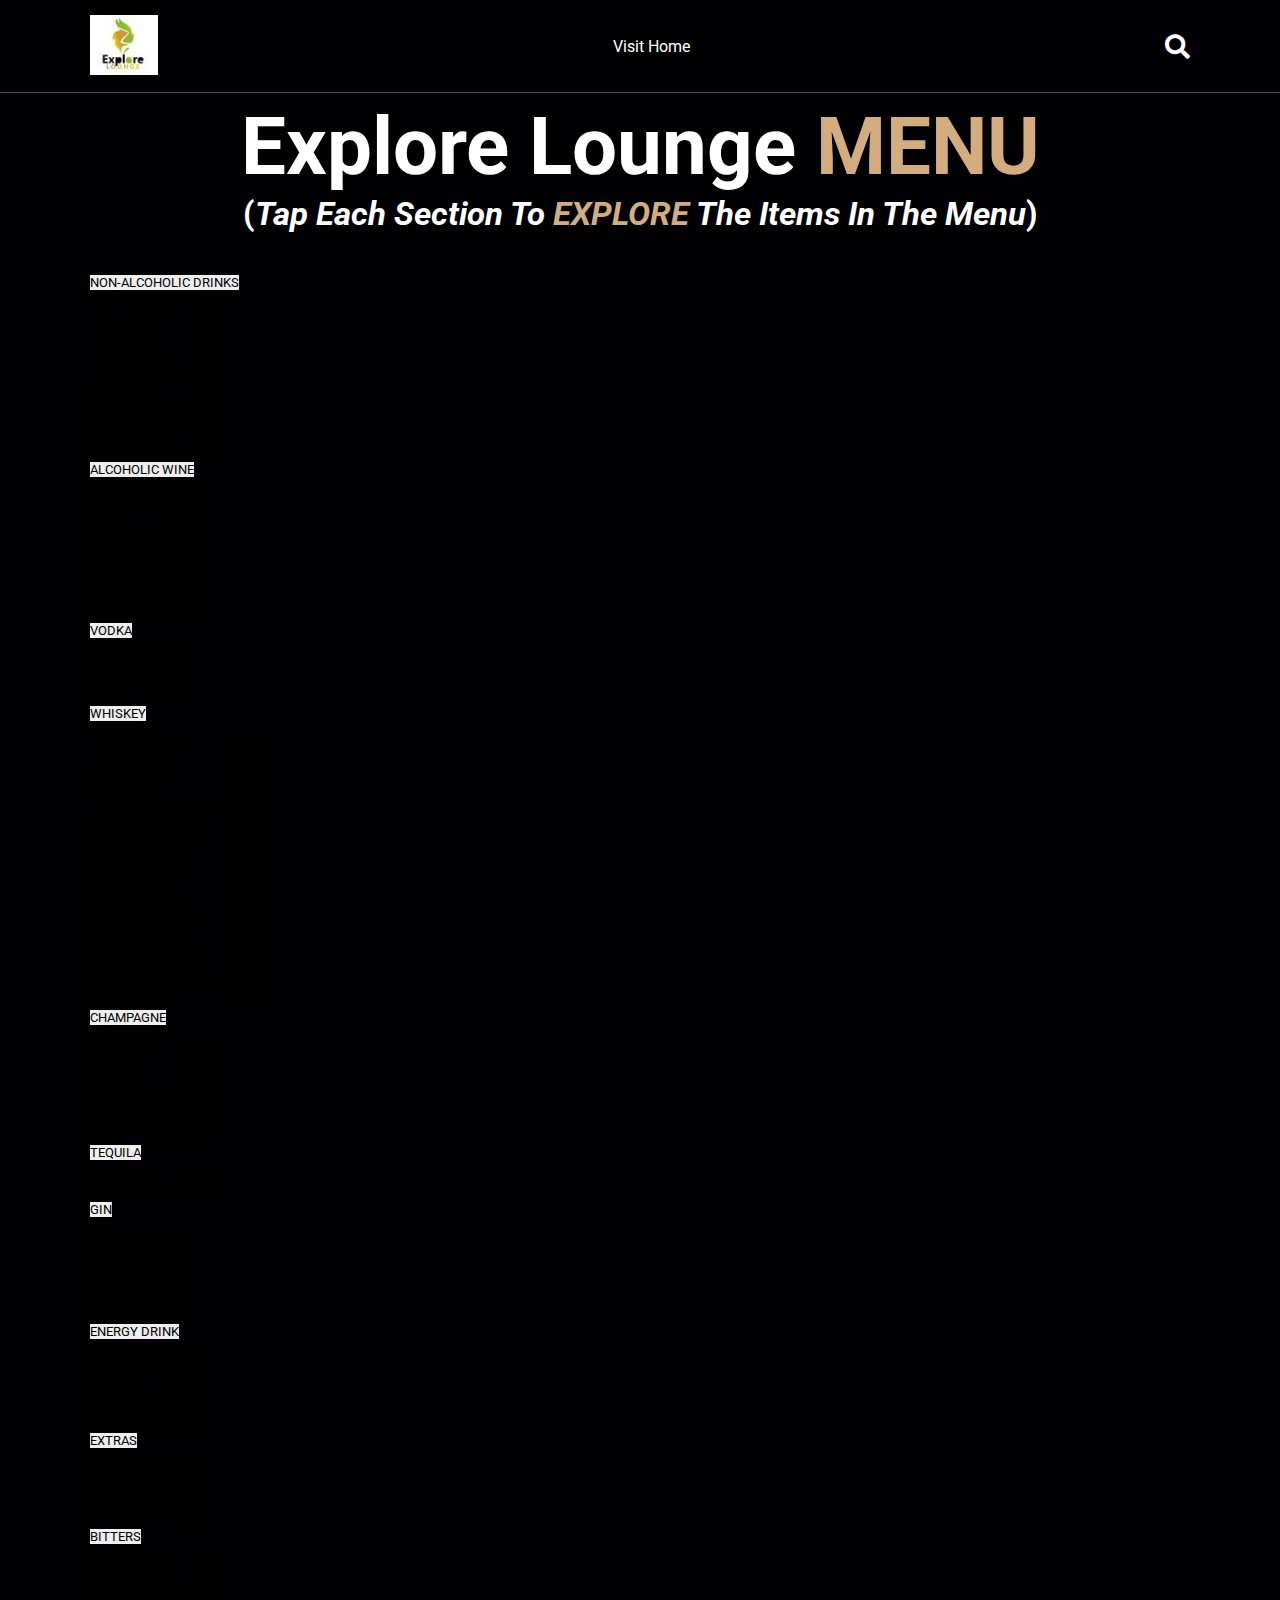
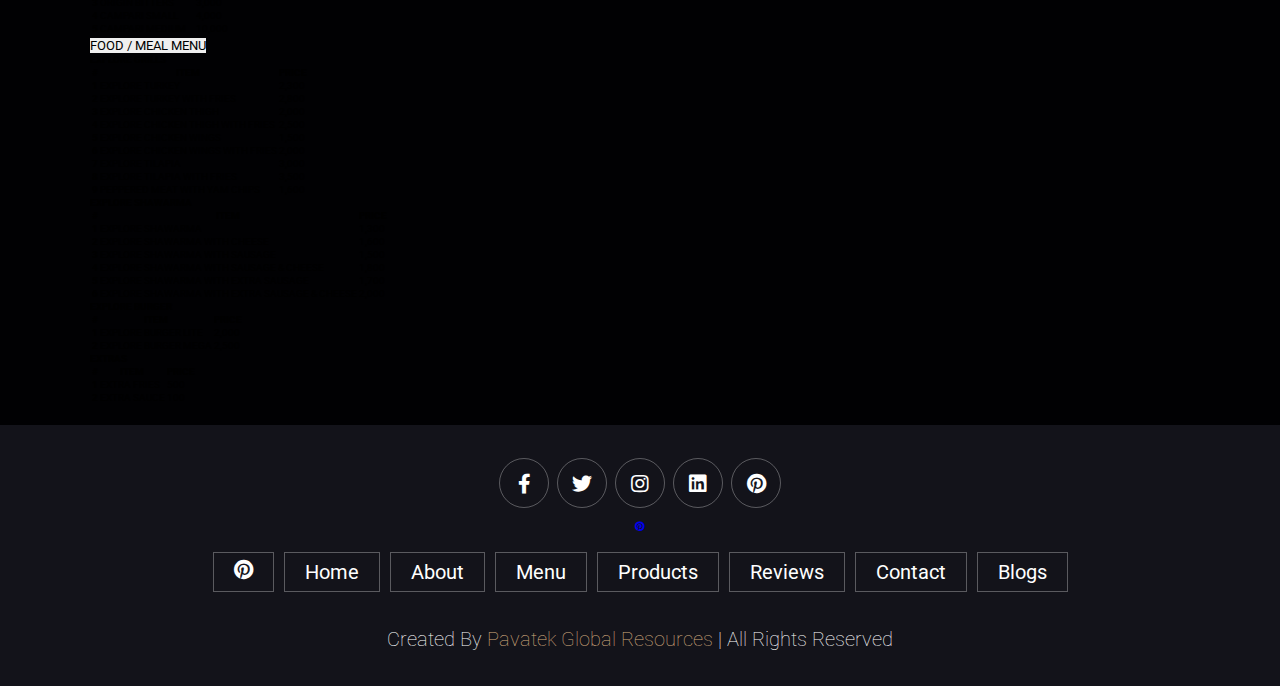
==== menu.html @ 37f7c31e "Update menu.html" ====
<!DOCTYPE html>
<html lang="en">
<head>
    <meta charset="UTF-8">
    <meta http-equiv="X-UA-Compatible" content="IE=edge">
    <meta name="viewport" content="width=device-width, initial-scale=1.0">
    <title>Explore Lounge</title>


    <link href="https://cdn.jsdelivr.net/npm/bootstrap@5.1.3/dist/css/bootstrap.min.css" rel="stylesheet" integrity="sha384-1BmE4kWBq78iYhFldvKuhfTAU6auU8tT94WrHftjDbrCEXSU1oBoqyl2QvZ6jIW3" crossorigin="anonymous">


    <!-- font awesome cdn link  -->
    <link rel="stylesheet" href="https://cdnjs.cloudflare.com/ajax/libs/font-awesome/5.15.4/css/all.min.css">

    <!-- custom css file link  -->
    <link rel="stylesheet" href="1/css/style.css">

</head>
<body>

    <header class="header">

        <a href="#" class="logo">
            <img src="1/Images/Xlounge2.jpg" alt="">
        </a>
    
        <nav class="navbar">
            <a href="lounge.html">visit home</a>            
        </nav>
    
        <div class="icons">
            <div class="fas fa-search" id="search-btn"></div>
            <div class="fas fa-bars" id="menu-btn"></div>
        </div>
    
        <div class="search-form">
            <input type="search" id="search-box" placeholder="search here...">
            <label for="search-box" class="fas fa-search"></label>
        </div>
    
    </header>
    <div class="pageTitle" id="title">
        <h1> Explore Lounge <span>menu</span> </h1>
        <h5>(<i>Tap Each section to <span>explore</span> the items in the menu</i>)</h5>
    </div>
    

    <!-- menu section starts  -->
    <section class="menu" id="menu">
         <!-- MENU ACCORDION -->
         <div class="accordion" id="accordionExample">

            <!--NON ALCOHOLIC DRINKS SECTION-->
            <div class="accordion-item">
                <h2 class="accordion-header" id="headingOne">
                    <button class="accordion-button" type="button" data-bs-toggle="collapse" data-bs-target="#collapseOne" aria-expanded="true" aria-controls="collapseOne">
                    NON-ALCOHOLIC DRINKS
                    </button>
                </h2>
                <div id="collapseOne" class="accordion-collapse collapse show" aria-labelledby="headingOne" data-bs-parent="#accordionExample">
                    
                    <div class="accordion-body">
                        <strong style="text-align: center !important;">NON-ALCOHOLIC WINE</strong> 
                        <table class="table">
                            <thead>
                              <tr>
                                <th scope="col">#</th>
                                <th scope="col">ITEM</th>
                                <th scope="col">Price</th>
                              </tr>
                            </thead>
                            <tbody>
                              <tr>
                                <th scope="row">1</th>
                                <td>CHAMDOR</td>
                                <td>5,000</td>
                              </tr>
                              <tr>
                                <th scope="row">2</th>
                                <td>J & W</td>
                                <td>5,000</td>
                              </tr>
                              <tr>
                                <th scope="row">3</th>
                                <td>EISBERG</td>
                                <td>8,000</td>
                              </tr>
                              <tr>
                                <th scope="row">4</th>
                                <td>PURE HEAVEN</td>
                                <td>3,000</td>
                              </tr>
                              <tr>
                                <th scope="row">5</th>
                                <td>PURE HEAVEN (Can)</td>
                                <td>1,000</td>
                              </tr>
                              <tr>
                                <th scope="row">6</th>
                                <td>CHI EXOTIC</td>
                                <td>1,200</td>
                              </tr>
                              <tr>
                                <th scope="row">7</th>
                                <td>CHIVITA</td>
                                <td>1,200</td>
                              </tr>
                              <tr>
                                <th scope="row">8</th>
                                <td>CRANBERRY JUICE</td>
                                <td>2,500</td>
                              </tr>
                              <tr>
                                <th scope="row">9</th>
                                <td>HOLLANDIA</td>
                                <td>1,200</td>
                              </tr>
                              <tr>
                                <th scope="row">10</th>
                                <td>SOFT DRINKS</td>
                                <td>300</td>
                              </tr>
                              <tr>
                                <th scope="row">11</th>
                                <td>WATER</td>
                                <td>200</td>
                              </tr>
                            </tbody>
                          </table>
                        </div>
    
                </div>
            </div>

            <!--ALCOHOLIC WINE SECTION-->              
            <div class="accordion-item">
                <h2 class="accordion-header" id="headingTwo">
                    <button class="accordion-button collapsed" type="button" data-bs-toggle="collapse" data-bs-target="#collapseTwo" aria-expanded="false" aria-controls="collapseTwo">
                    ALCOHOLIC WINE
                    </button>
                </h2>
                <div id="collapseTwo" class="accordion-collapse collapse" aria-labelledby="headingTwo" data-bs-parent="#accordionExample">
                    <div class="accordion-body">
                    <strong style="text-align: center !important;">ALCOHOLIC WINE</strong> 
                        <table class="table">
                            <thead>
                            <tr>
                                <th scope="col">#</th>
                                <th scope="col">Alcoholic Wine</th>
                                <th scope="col">Price</th>
                            </tr>
                            </thead>
                            <tbody>
                            <tr>
                                <th scope="row">1</th>
                                <td>AGOR</td>
                                <td>6,000</td>
                            </tr>
                            <tr>
                                <th scope="row">2</th>
                                <td>B & G</td>
                                <td>7,000</td>
                            </tr>
                            <tr>
                                <th scope="row">3</th>
                                <td>BLUE NUN WINE</td>
                                <td>7,000</td>
                            </tr>
                            <tr>
                                <th scope="row">4</th>
                                <td>CARLO ROSSI</td>
                                <td>7,000</td>
                            </tr>
                            <tr>
                                <th scope="row">5</th>
                                <td>DON FELDER</td>
                                <td>7,000</td>
                            </tr>
                            <tr>
                                <th scope="row">6</th>
                                <td>FOUR COUSINS</td>
                                <td>6,500</td>
                            </tr>
                            <tr>
                                <th scope="row">7</th>
                                <td>LAMBRUSCO</td>
                                <td>7,000</td>
                            </tr>
                            <tr>
                                <th scope="row">8</th>
                                <td>ESCUDO ROJO</td>
                                <td>12,000</td>
                            </tr>
                            <tr>
                                <th scope="row">9</th>
                                <td>NEDERBURG</td>
                                <td>12,000</td>
                            </tr>
                            </tbody>
                        </table>
                    </div>
                </div>
            </div>

            <!--VODKA SECTION-->
            <div class="accordion-item">
                <h2 class="accordion-header" id="headingThree">
                    <button class="accordion-button collapsed" type="button" data-bs-toggle="collapse" data-bs-target="#collapseThree" aria-expanded="false" aria-controls="collapseThree">
                    VODKA
                    </button>
                </h2>
                <div id="collapseThree" class="accordion-collapse collapse" aria-labelledby="headingThree" data-bs-parent="#accordionExample">
                    <div class="accordion-body">
                    <strong>VODKA</strong> 
                    <table class="table">
                        <thead>
                            <tr>
                            <th scope="col">#</th>
                            <th scope="col">BRAND</th>
                            <th scope="col">PRICE</th>
                            </tr>
                        </thead>
                        <tbody>
                            <tr>
                            <th scope="row">1</th>
                            <td>ABSOLUTE</td>
                            <td>10,000</td>
                            </tr>
                            <tr>
                            <th scope="row">2</th>
                            <td>SKKY</td>
                            <td>10,000</td>
                            </tr>
                            <tr>
                            <th scope="row">3</th>
                            <td>CIROC</td>
                            <td>25,000</td>
                            </tr>
                        </tbody>
                        </table>
                    </div>
                </div>
            </div>

            <!--WHISKEY SECTION-->
            <div class="accordion-item">
            <h2 class="accordion-header" id="headingFour">
                <button class="accordion-button collapsed" type="button" data-bs-toggle="collapse" data-bs-target="#collapseFour" aria-expanded="false" aria-controls="collapseFour">
                WHISKEY
                </button>
            </h2>
            <div id="collapseFour" class="accordion-collapse collapse" aria-labelledby="headingFour" data-bs-parent="#accordionExample">
                <div class="accordion-body">
                <strong>WHISKEY</strong> 
                <table class="table">
                    <thead>
                      <tr>
                        <th scope="col">#</th>
                        <th scope="col">BRAND</th>
                        <th scope="col">PRICE</th>
                      </tr>
                    </thead>
                    <tbody>
                      <tr>
                        <th scope="row">1</th>
                        <td>BLACK LABEL</td>
                        <td>18,000</td>
                      </tr>
                      <tr>
                        <th scope="row">2</th>
                        <td>GOLD LABEL</td>
                        <td>28,000</td>
                      </tr>
                      <tr>
                        <th scope="row">3</th>
                        <td>JACK DANIEL</td>
                        <td>17,000</td>
                      </tr>
                      <tr>
                        <th scope="row">4</th>
                        <td>JAMESON</td>
                        <td>16,000</td>
                      </tr>
                      <tr>
                        <th scope="row">5</th>
                        <td>JAMESON (Black Barrel)</td>
                        <td>25,000</td>
                      </tr>
                      <tr>
                        <th scope="row">6</th>
                        <td>GLENFIDDICH 12yrs</td>
                        <td>25,000</td>
                      </tr>
                      <tr>
                        <th scope="row">7</th>
                        <td>GLENFIDDICH 15yrs</td>
                        <td>35,000</td>
                      </tr>
                      <tr>
                        <th scope="row">8</th>
                        <td>GLENFIDDICH 18yrs</td>
                        <td>55,000</td>
                      </tr>
                      <tr>
                        <th scope="row">9</th>
                        <td>HENNESY V.S</td>
                        <td>30,000</td>
                      </tr>
                      <tr>
                        <th scope="row">10</th>
                        <td>HENNESY V.S.O.P</td>
                        <td>55,000</td>
                      </tr>
                      <tr>
                        <th scope="row">11</th>
                        <td>HENNESY X.O</td>
                        <td>140,000</td>
                      </tr>
                      <tr>
                        <th scope="row">12</th>
                        <td>MARTEL BLUE</td>
                        <td>45,000</td>
                      </tr>
                      <tr>
                        <th scope="row">13</th>
                        <td>MARTEL V.S.S.D</td>
                        <td>25,000</td>
                      </tr>
                      <tr>
                        <th scope="row">14</th>
                        <td>REMY MARTIN V.S.O.P</td>
                        <td>45,000</td>
                      </tr>
                      <tr>
                        <th scope="row">15</th>
                        <td>REMY MARTIN O.X</td>
                        <td>140,000</td>
                      </tr>
                      <tr>
                        <th scope="row">16</th>
                        <td>CLAYMORE</td>
                        <td>8,000</td>
                      </tr>
                      <tr>
                        <th scope="row">17</th>
                        <td>MONKEY SHOULDER</td>
                        <td>18,000</td>
                      </tr>
                      <tr>
                        <th scope="row">18</th>
                        <td>WILLIAM LAWSON</td>
                        <td>10,000</td>
                      </tr>
                      <tr>
                        <th scope="row">19</th>
                        <td>JACK DANIEL (Single Barrel)</td>
                        <td>25,000</td>
                      </tr>
                      <tr>
                        <th scope="row">20</th>
                        <td>IMPERIAL BLUE</td>
                        <td>5,000</td>
                      </tr>                     
                    </tbody>
                  </table>
                </div>
            </div>
            </div>

            <!--CHAMPAGNE SECTION-->
            <div class="accordion-item">
                <h2 class="accordion-header" id="headingFive">
                    <button class="accordion-button collapsed" type="button" data-bs-toggle="collapse" data-bs-target="#collapseFive" aria-expanded="false" aria-controls="collapseFive">
                    CHAMPAGNE
                    </button>
                </h2>
                <div id="collapseFive" class="accordion-collapse collapse" aria-labelledby="headingFive" data-bs-parent="#accordionExample">
                    <div class="accordion-body">
                    <strong>CHAMPAGNE</strong>
                    <table class="table">
                        <thead>
                        <tr>
                            <th scope="col">#</th>
                            <th scope="col">BRAND</th>
                            <th scope="col">PRICE</th>
                        </tr>
                        </thead>
                        <tbody>
                        <tr>
                            <th scope="row">1</th>
                            <td>ANDRE</td>
                            <td>10,000</td>
                        </tr>
                        <tr>
                            <th scope="row">2</th>
                            <td>MARTINI</td>
                            <td>7,000</td>
                        </tr>
                        <tr>
                            <th scope="row">3</th>
                            <td>MOET</td>
                            <td>45,000</td>
                        </tr>
                        <tr>
                            <th scope="row">4</th>
                            <td>BLUE NUN GOLD</td>
                            <td>15,000</td>
                        </tr>
                        <tr>
                            <th scope="row">5</th>
                            <td>BLUE NUN ROGUE</td>
                            <td>7,000</td>
                        </tr>
                        <tr>
                            <th scope="row">6</th>
                            <td>BELAIRE</td>
                            <td>45,000</td>
                        </tr>
                        <tr>
                            <th scope="row">7</th>
                            <td>BLUE NUN SILVER</td>
                            <td>7,000</td>
                        </tr>
                        </tbody>
                    </table>
                    </div>
                </div>
            </div>

            <!--TEQUILA SECTION-->
            <div class="accordion-item">
                <h2 class="accordion-header" id="headingSix">
                    <button class="accordion-button collapsed" type="button" data-bs-toggle="collapse" data-bs-target="#collapseSix" aria-expanded="false" aria-controls="collapseSix">
                    TEQUILA
                    </button>
                </h2>
                <div id="collapseSix" class="accordion-collapse collapse" aria-labelledby="headingSix" data-bs-parent="#accordionExample">
                    <div class="accordion-body">
                    <strong>TEQUILA</strong>
                    <table class="table">
                        <thead>
                          <tr>
                            <th scope="col">#</th>
                            <th scope="col">BRAND</th>
                            <th scope="col">PRICE</th>
                          </tr>
                        </thead>
                        <tbody>
                          <tr>
                            <th scope="row">1</th>
                            <td>OLMEGA TEQUILA</td>
                            <td>15,000</td>
                          </tr>
                        </tbody>
                      </table>
                </div>
                </div>
            </div>

            <!--GIN SECTION-->
            <div class="accordion-item">
                <h2 class="accordion-header" id="headingSeven">
                    <button class="accordion-button collapsed" type="button" data-bs-toggle="collapse" data-bs-target="#collapseSeven" aria-expanded="false" aria-controls="collapseSeven">
                    GIN
                    </button>
                </h2>
                <div id="collapseSeven" class="accordion-collapse collapse" aria-labelledby="headingSeven" data-bs-parent="#accordionExample">
                    <div class="accordion-body">
                    <strong>GIN</strong>
                    <table class="table">
                        <thead>
                            <tr>
                            <th scope="col">#</th>
                            <th scope="col">BRAND</th>
                            <th scope="col">PRICE</th>
                            </tr>
                        </thead>
                        <tbody>
                            <tr>
                            <th scope="row">1</th>
                            <td>BACARDI</td>
                            <td>9,000</td>
                            </tr>
                            <tr>
                            <th scope="row">2</th>
                            <td>GORDON BIG</td>
                            <td>3,000</td>
                            </tr>
                            <tr>
                            <th scope="row">3</th>
                            <td>CHELSEA</td>
                            <td>3,000</td>
                            </tr>
                            <tr>
                            <th scope="row">4</th>
                            <td>LORD'S GIN</td>
                            <td>3,000</td>
                            </tr>
                            <tr>
                            <th scope="row">5</th>
                            <td>BROCAS GIN</td>
                            <td>4,500</td>
                            </tr>
                            <tr>
                            <th scope="row">6</th>
                            <td>GinMG</td>
                            <td>4,000</td>
                            </tr>                        
                        </tbody>
                        </table>
                     </div>
                </div>
            </div>

            <!--ENERGY DRINK SECTION-->
            <div class="accordion-item">
                <h2 class="accordion-header" id="headingEight">
                    <button class="accordion-button collapsed" type="button" data-bs-toggle="collapse" data-bs-target="#collapseEight" aria-expanded="false" aria-controls="collapseEight">
                    ENERGY DRINK
                    </button>
                </h2>
                <div id="collapseEight" class="accordion-collapse collapse" aria-labelledby="headingEight" data-bs-parent="#accordionExample">
                    <div class="accordion-body">
                    <strong>ENERGY DRINK</strong>
                    <table class="table">
                        <thead>
                            <tr>
                            <th scope="col">#</th>
                            <th scope="col">BRAND</th>
                            <th scope="col">PRICE</th>
                            </tr>
                        </thead>
                        <tbody>
                            <tr>
                            <th scope="row">1</th>
                            <td>BULLET VODKA</td>
                            <td>1,000</td>
                            </tr>
                            <tr>
                            <th scope="row">2</th>
                            <td>CLIMAX</td>
                            <td>1,000</td>
                            </tr>
                            <tr>
                            <th scope="row">3</th>
                            <td>MONSTER</td>
                            <td>1,000</td>
                            </tr>
                            <tr>
                            <th scope="row">4</th>
                            <td>RED BULL</td>
                            <td>1,000</td>
                            </tr>
                            <tr>
                            <th scope="row">5</th>
                            <td>POWER HORSE</td>
                            <td>1,000</td>
                            </tr>                            
                        </tbody>
                        </table>
                    </div>
                </div>
            </div>

            <!--EXTRAS DRINK SECTION-->
            <div class="accordion-item">
                <h2 class="accordion-header" id="headingNine">
                    <button class="accordion-button collapsed" type="button" data-bs-toggle="collapse" data-bs-target="#collapseNine" aria-expanded="false" aria-controls="collapseNine">
                    EXTRAS
                    </button>
                </h2>
                <div id="collapseNine" class="accordion-collapse collapse" aria-labelledby="headingNine" data-bs-parent="#accordionExample">
                    <div class="accordion-body">
                    <strong>EXTRAS</strong>
                    <table class="table">
                        <thead>
                            <tr>
                            <th scope="col">#</th>
                            <th scope="col">BRAND</th>
                            <th scope="col">PRICE</th>
                            </tr>
                        </thead>
                        <tbody>
                            <tr>
                            <th scope="row">1</th>
                            <td>DOUBLE BLACK</td>
                            <td>1,000</td>
                            </tr>
                            <tr>
                            <th scope="row">2</th>
                            <td>BAILEYS</td>
                            <td>12,000</td>
                            </tr>
                            <tr>
                            <th scope="row">3</th>
                            <td>BEST CREAM</td>
                            <td>6,000</td>
                            </tr>
                            <tr>
                            <th scope="row">4</th>
                            <td>SHISHA</td>
                            <td>3,000</td>
                            </tr>
                        </tbody>
                        </table>
                    </div>
                </div>
            </div>

            <!--BITTERS DRINK SECTION-->
            <div class="accordion-item">
                <h2 class="accordion-header" id="headingTen">
                    <button class="accordion-button collapsed" type="button" data-bs-toggle="collapse" data-bs-target="#collapseTen" aria-expanded="false" aria-controls="collapseTen">
                    BITTERS
                    </button>
                </h2>
                <div id="collapseTen" class="accordion-collapse collapse" aria-labelledby="headingTen" data-bs-parent="#accordionExample">
                    <div class="accordion-body">
                    <strong>BITTERS</strong>
                    <table class="table">
                        <thead>
                            <tr>
                            <th scope="col">#</th>
                            <th scope="col">BRAND</th>
                            <th scope="col">PRICE</th>
                            </tr>
                        </thead>
                        <tbody>
                            <tr>
                            <th scope="row">1</th>
                            <td>KUEMMERLING</td>
                            <td>6,000</td>
                            </tr>
                            <tr>
                            <th scope="row">2</th>
                            <td>ORIGIN BITTERS PET</td>
                            <td>1,000</td>
                            </tr>
                            <tr>
                            <th scope="row">3</th>
                            <td>ORIGIN BITTERS</td>
                            <td>3,000</td>
                            </tr>
                            <tr>
                            <th scope="row">4</th>
                            <td>CAMPARI SMALL</td>
                            <td>4,000</td>
                            </tr>
                            <tr>
                            <th scope="row">5</th>
                            <td>CAMPARI MEDIUM</td>
                            <td>10,000</td>
                            </tr>                       
                        </tbody>
                        </table>
                    </div>
                </div>
            </div>

            <!--ENERGY DRINK SECTION-->
            <div class="accordion-item">
                <h2 class="accordion-header" id="headingEleven">
                    <button class="accordion-button collapsed" type="button" data-bs-toggle="collapse" data-bs-target="#collapseEleven" aria-expanded="false" aria-controls="collapseEleven">
                    FOOD / MEAL MENU
                    </button>
                </h2>
                <div id="collapseEleven" class="accordion-collapse collapse" aria-labelledby="headingEleven" data-bs-parent="#accordionExample">
                    <div class="accordion-body">
                    <strong>EXPLORE GRILLS</strong>
                    <table class="table">
                        <thead>
                            <tr>
                            <th scope="col">#</th>
                            <th scope="col">ITEM</th>
                            <th scope="col">PRICE</th>
                            </tr>
                        </thead>
                        <tbody>
                            <tr>
                            <th scope="row">1</th>
                            <td>EXPLORE TURKEY</td>
                            <td>2,300</td>
                            </tr>
                            <tr>
                            <th scope="row">2</th>
                            <td>EXPLORE TURKEY WITH FRIES</td>
                            <td>2,800</td>
                            </tr>
                            <tr>
                            <th scope="row">3</th>
                            <td>EXPLORE CHICKEN THIGH</td>
                            <td>2,000</td>
                            </tr>
                            <tr>
                            <th scope="row">4</th>
                            <td>EXPLORE CHICKEN THIGH WITH FRIES</td>
                            <td>2,500</td>
                            </tr>
                            <tr>
                            <th scope="row">5</th>
                            <td>EXPLORE CHICKEN WINGS</td>
                            <td>1,500</td>
                            </tr>
                            <tr>
                            <th scope="row">6</th>
                            <td>EXPLORE CHICKEN WINGS WITH FRIES</td>
                            <td>2,000</td>
                            </tr>
                            <tr>
                            <th scope="row">7</th>
                            <td>EXPLORE TILAPIA</td>
                            <td>3,000</td>
                            </tr>
                            <tr>
                            <th scope="row">8</th>
                            <td>EXPLORE TILAPIA WITH FRIES</td>
                            <td>3,500</td>
                            </tr>
                            <tr>
                            <th scope="row">9</th>
                            <td>PEPPERED MEAT WITH YAM CHIPS</td>
                            <td>1,600</td>
                            </tr>
                        </tbody>
                        </table>
                    </div>
                    <div class="accordion-body">
                    <strong>EXPLORE SHAWARMA</strong>
                    <table class="table">
                        <thead>
                            <tr>
                            <th scope="col">#</th>
                            <th scope="col">ITEM</th>
                            <th scope="col">PRICE</th>
                            </tr>
                        </thead>
                        <tbody>                                
                            <tr>
                            <th scope="row">1</th>
                            <td>EXPLORE SHAWARMA</td>
                            <td>1,300</td>
                            </tr>
                            <tr>
                            <th scope="row">2</th>
                            <td>EXPLORE SHAWARMA WITH CHEESE</td>
                            <td>1,600</td>
                            </tr>
                            <tr>
                            <th scope="row">3</th>
                            <td>EXPLORE SHAWARMA WITH SAUSAGE</td>
                            <td>1,500</td>
                            </tr>
                            <tr>
                            <th scope="row">4</th>
                            <td>EXPLORE SHAWARMA WITH SAUSAGE & CHEESE</td>
                            <td>1,800</td>
                            </tr>
                            <tr>
                            <th scope="row">5</th>
                            <td>EXPLORE SHAWARMA WITH EXTRA SAUSAGE</td>
                            <td>1,700</td>
                            </tr>
                            <tr>
                            <th scope="row">6</th>
                            <td>EXPLORE SHAWARMA WITH EXTRA SAUSAGE & CHEESE</td>
                            <td>2,000</td>
                            </tr>    
                        </tbody>
                        </table>
                    </div>
                    <div class="accordion-body">
                    <strong>EXPLORE BURGER</strong>
                    <table class="table">
                        <thead>
                            <tr>
                            <th scope="col">#</th>
                            <th scope="col">ITEM</th>
                            <th scope="col">PRICE</th>
                            </tr>
                        </thead>
                        <tbody>                                
                            <tr>
                            <th scope="row">1</th>
                            <td>EXPLORE BURGER LITE</td>
                            <td>2,000</td>
                            </tr>
                            <tr>
                            <th scope="row">2</th>
                            <td>EXPLORE BURGER MEGA</td>
                            <td>2,500</td>
                            </tr>
                        </tbody>
                        </table>
                    </div>
                    <div class="accordion-body">
                    <strong>EXTRAS</strong>
                    <table class="table">
                        <thead>
                            <tr>
                            <th scope="col">#</th>
                            <th scope="col">ITEM</th>
                            <th scope="col">PRICE</th>
                            </tr>
                        </thead>
                        <tbody>                                
                            <tr>
                            <th scope="row">1</th>
                            <td>EXTRA FRIES</td>
                            <td>500</td>
                            </tr>
                            <tr>
                            <th scope="row">2</th>
                            <td>EXTRA SAUCE</td>
                            <td>100</td>
                            </tr>
                        </tbody>
                        </table>
                    </div>
                </div>
            </div>
         </div>
    </section>
    <!-- menu section ends -->

<!-- footer section starts  -->

<section class="footer">    

    <div class="share">
        <a href="#" class="fab fa-facebook-f"></a>
        <a href="#" class="fab fa-twitter"></a>
        <a href="https://www.instagram.com/xplore_lounge/" target="_blank" class="fab fa-instagram"></a>
        <a href="#" class="fab fa-linkedin"></a>
        <a href="#" class="fab fa-pinterest"></a-->
    </div>

    <div class="links">
        <a href="#">home</a>
        <a href="#">about</a>
        <a href="#">menu</a>
        <a href="#">products</a>
        <a href="#">reviews</a>
        <a href="#">contact</a>
        <a href="#">blogs</a>
    </div>

    <div class="credit">created by <span>Pavatek Global Resources</span> | all rights reserved</div>

</section>

<!-- footer section ends -->


        
        
        
        <!-- custom js file link  -->
        <script src="1/js/script.js"></script>

        <script src="https://cdn.jsdelivr.net/npm/bootstrap@5.1.3/dist/js/bootstrap.bundle.min.js" integrity="sha384-ka7Sk0Gln4gmtz2MlQnikT1wXgYsOg+OMhuP+IlRH9sENBO0LRn5q+8nbTov4+1p" crossorigin="anonymous"></script>

    </body>
</html>
---- 1/css/style.css ----
@import url('https://fonts.googleapis.com/css2?family=Roboto:wght@100;300;400;500;700&display=swap');

:root{
    --main-color:#d3ad7f;
    --black:#13131a;
    --bg:#010103;
    --border:.1rem solid rgba(255,255,255,.3);
}

*{
    font-family: 'Roboto', sans-serif;
    margin:0; padding:0;
    box-sizing: border-box;
    outline: none; border:none;
    text-decoration: none;
    text-transform: capitalize;
    transition: .2s linear;
}

html{
    font-size: 62.5%;
    overflow-x: hidden;
    scroll-padding-top: 9rem;
    scroll-behavior: smooth;
}

html::-webkit-scrollbar{
    width: .8rem;
}

html::-webkit-scrollbar-track{
    background: transparent;
}

html::-webkit-scrollbar-thumb{
    background: #fff;
    border-radius: 5rem;
}

body{
    background: var(--bg);
}

section{
    padding:2rem 7%;
}

.pageTitle {

    padding-top: 100px;
    text-align: center;
    color:#fff;
    text-transform: uppercase;
    padding-bottom: 1rem;
    font-size: 4rem;
}

.heading{
    text-align: center;
    color:#fff;
    text-transform: uppercase;
    padding-bottom: 3.5rem;
    font-size: 4rem;
}


.heading span{
    color:var(--main-color);
    text-transform: uppercase;
}

.pageTitle span{
    color:var(--main-color);
    text-transform: uppercase;
}

.btn{
    margin-top: 1rem;
    display: inline-block;
    padding:.9rem 3rem;
    font-size: 1.7rem;
    color:#fff;
    background: var(--main-color);
    cursor: pointer;
}

.btn:hover{
    letter-spacing: .2rem;
}

.header{
    background: var(--bg);
    display: flex;
    align-items: center;
    justify-content: space-between;
    padding:1.5rem 7%;
    border-bottom: var(--border);
    position: fixed;
    top:0; left: 0; right: 0;
    z-index: 1000;
}

.header .logo img{
    height: 6rem;
}

.header .navbar a{
    margin:0 1rem;
    font-size: 1.6rem;
    color:#fff;
}

.header .navbar a:hover{
    color:var(--main-color);
    border-bottom: .1rem solid var(--main-color);
    padding-bottom: .5rem;
}

.header .icons div{
    color:#fff;
    cursor: pointer;
    font-size: 2.5rem;
    margin-left: 2rem;
}

.header .icons div:hover{
    color:var(--main-color);
}

#menu-btn{
    display: none;
}

.header .search-form{
    position: absolute;
    top:115%; right: 7%;
    background: #fff;
    width: 50rem;
    height: 5rem;
    display: flex;
    align-items: center;
    transform: scaleY(0);
    transform-origin: top;
}

.header .search-form.active{
    transform: scaleY(1);
}

.header .search-form input{
    height: 100%;
    width: 100%;
    font-size: 1.6rem;
    color:var(--black);
    padding:1rem;
    text-transform: none;
}

.header .search-form label{
    cursor: pointer;
    font-size: 2.2rem;
    margin-right: 1.5rem;
    color:var(--black);
}

.header .search-form label:hover{
    color:var(--main-color);
}

.header .cart-items-container{
    position: absolute;
    top:100%; right: -100%;
    height: calc(100vh - 9.5rem);
    width: 35rem;
    background: #fff;
    padding:0 1.5rem;
}

.header .cart-items-container.active{
    right: 0;
}

.header .cart-items-container .cart-item{
    position: relative;
    margin:2rem 0;
    display: flex;
    align-items: center;
    gap:1.5rem;
}

.header .cart-items-container .cart-item .fa-times{
    position: absolute;
    top:1rem; right: 1rem;
    font-size: 2rem;
    cursor: pointer;
    color: var(--black);
}

.header .cart-items-container .cart-item .fa-times:hover{
    color:var(--main-color);
}

.header .cart-items-container .cart-item img{
    height: 7rem;
}

.header .cart-items-container .cart-item .content h3{
    font-size: 2rem;
    color:var(--black);
    padding-bottom: .5rem;
}

.header .cart-items-container .cart-item .content .price{
    font-size: 1.5rem;
    color:var(--main-color);
}

.header .cart-items-container .btn{
    width: 100%;
    text-align: center;
}

.home{
    min-height: 10vh;
    display: flex;
    align-items: center;
    margin-top: 1px;
    background:url(../images/home3.jpg) no-repeat ;
    background-size: cover;
    background-position: center;
}

.home .content{
    max-width: 60rem;
    background-color: rgba(0,0,50,.4);
    border: 2px solid white;
    border-radius: 25px;
    padding: 2rem;
}

.home .content p{
    font-size: 2rem;
    font-weight: normal;
    font-family:'Segoe UI', Tahoma, Geneva, Verdana, sans-serif;
    line-height: 1.8;
    padding:1rem 0;
    color:white;
    text-transform: none;
}

#landing{
    text-align: left;
    color:gray;
    text-transform:uppercase;
    padding-top: 1rem;
    padding-bottom: .5rem;
    font-size: 3rem;
}

.home .content img{
    padding-top: 1rem;
}

.about .row{
    display: flex;
    align-items: center;
    background:var(--black);
    flex-wrap: wrap;
}

.top {
    margin-top: 80px;
}


.swiper {
    width: 100%;
    height: 100%;
}

.swiper-slide {
text-align: center;
font-size: 18px;
background: #fff;

/* Center slide text vertically */
display: -webkit-box;
display: -ms-flexbox;
display: -webkit-flex;
display: flex;
-webkit-box-pack: center;
-ms-flex-pack: center;
-webkit-justify-content: center;
justify-content: center;
-webkit-box-align: center;
-ms-flex-align: center;
-webkit-align-items: center;
align-items: center;
}

.swiper-slide img {
    display: block;
    width: 100%;
    height: 100%;
    object-fit: cover;
}


.about .row .image{
    flex:1 1 45rem;
}

.about .row .image img{
    width: 100%;
}
.about .row .content{
    flex:1 1 45rem;
    padding:2rem;
}

.about .row .content h3{
    font-size: 3rem;
    color:#fff;
}

.about .row .content p{
    font-size: 1.6rem;
    color:#ccc;
    padding:1rem 0;
    line-height: 1.8;
}

.accordion{
    padding-top: 10px;  
    
}

.menu .box-container{
    display: grid;
    grid-template-columns: repeat(auto-fit, minmax(30rem, 1fr));
    gap:1.5rem;
}

.menu .box-container .box{
    padding:5rem;
    text-align: center;
    border:var(--border);    
}

.menu .box-container .box img{
    height: 10rem;
}

.menu .box-container .box h3{
    color: #fff;
    font-size: 2rem;
    padding:1rem 0;
}

.menu .box-container .box .price{
    color: #fff;
    font-size: 2.5rem;
    padding:.5rem 0;
}

.menu .box-container .box .price span{
    font-size: 1.5rem;
    text-decoration: line-through;
    font-weight: lighter;
}

.menu .box-container .box:hover{
    background:#fff;
}

.menu .box-container .box:hover > *{
    color:var(--black);
}

.menu .box-container .box a{
    color: saddlebrown;
}

.products .box-container{
    display: grid;
    grid-template-columns: repeat(auto-fit, minmax(30rem, 1fr));
    gap:1.5rem;
}

.products .box-container .box{
    text-align: center;
    border:var(--border);
    padding: 2rem;
}

.products .box-container .box .icons a{
    height: 5rem;
    width: 5rem;
    line-height: 5rem;
    font-size: 2rem;
    border:var(--border);
    color:#fff;
    margin:.3rem;
}

.products .box-container .box .icons a:hover{
    background:var(--main-color);
}

.products .box-container .box .image{
    padding: 2.5rem 0;
}

.products .box-container .box .image img{
    height: auto;
    width: 100%;
    
}

.products .box-container .box .content h3{
    color:#fff;
    font-size: 2.5rem;
}

.products .box-container .box .content .stars{
    padding: 1.5rem;
}

.products .box-container .box .content .stars i{
    font-size: 1.7rem;
    color: var(--main-color);
}

.products .box-container .box .content .price{
    color:#fff;
    font-size: 2.5rem;
}

.products .box-container .box .content .price span{
    text-decoration: line-through;
    font-weight: lighter;
    font-size: 1.5rem;
}

.review .box-container{
    display: grid;
    grid-template-columns: repeat(auto-fit, minmax(30rem, 1fr));
    gap:1.5rem;
}

.review .box-container .box{
    border:var(--border);
    text-align: center;
    padding:3rem 2rem;
}

.review .box-container .box p{
    font-size: 1.5rem;
    line-height: 1.8;
    color:#ccc;
    padding:2rem 0;
}

.review .box-container .box .user{
    height: 7rem;
    width: 7rem;
    border-radius: 50%;
    object-fit: cover;
}

.review .box-container .box h3{
    padding:1rem 0;
    font-size: 2rem;
    color:#fff;
}

.review .box-container .box .stars i{
    font-size: 1.5rem;
    color:var(--main-color);
}

.contact .row{
    display: flex;
    background:var(--black);
    flex-wrap: wrap;
    gap:1rem;
}

.contact .row img{
    border: 10px solid gray;
    width: 100%;
    height: auto;
}

.contact .row .map{
    flex:1 1 45rem;
    width: 100%;
    object-fit: cover;
}

.contact .row form{
    flex:1 1 45rem;
    padding:5rem 2rem;
    text-align: center;
}

.contact .row form h3{
    text-transform: uppercase;
    font-size: 3.5rem;
    color:#fff;
}

.contact .row form .inputBox{
    display: flex;
    align-items: center;
    margin-top: 2rem;
    margin-bottom: 2rem;
    background:var(--bg);
    border:var(--border);
}

.contact .row form .inputBox span{
    color:#fff;
    font-size: 2rem;
    padding-left: 2rem;
}

.contact .row form .inputBox input{
    width: 100%;
    padding:2rem;
    font-size: 1.7rem;
    color:#fff;
    text-transform: none;
    background:none;
}


.address .content{
    align-content: center;
    font-size: 1.6rem;
    line-height: 1.8;
    color:#ccc;
    padding:1rem;
    border-style: solid;
    border-width: 0.5px;
    border-color: var(--border);
    display: block;
    text-align: center;
}


.address .content h3{
    font-size: 2.5rem;
    line-height: 1.5;
    color: var(--main-color);
}

.address .content p{
    color: white;
    text-transform: none!important;
}

.blogs .box-container{
    display: grid;
    grid-template-columns: repeat(auto-fit, minmax(30rem, 1fr));
    gap:1.5rem;
}

.blogs .box-container .box{
    border:var(--border);    
}

.blogs .box-container .box .image{
    height: 25rem;
    overflow:hidden;
    width: 100%;
}

.blogs .box-container .box .image img{
    height: 100%;
    object-fit: cover;
    width: 100%;
}

.blogs .box-container .box:hover .image img{
    transform: scale(1.2);
}

.blogs .box-container .box .content{
    padding:2rem;
}

.blogs .box-container .box .content .title{
    font-size: 2.5rem;
    line-height: 1.5;
    color:#fff;
}

.blogs .box-container .box .content .title:hover{
    color:var(--main-color);
}

.blogs .box-container .box .content span{
    color:var(--main-color);
    display: block;
    padding-top: 1rem;
    font-size: 2rem;
}

.blogs .box-container .box .content p{
    font-size: 1.6rem;
    line-height: 1.8;
    color:#ccc;
    padding:1rem 0;
}

.footer{
    background:var(--black);
    text-align: center;
}

.footer .share{
    padding:1rem 0;
}

.footer .share a{
    height: 5rem;
    width: 5rem;
    line-height: 5rem;
    font-size: 2rem;
    color:#fff;
    border:var(--border);
    margin:.3rem;
    border-radius: 50%;
}

.footer .share a:hover{
    background-color: var(--main-color);
}

.footer .links{
    display: flex;
    justify-content: center;
    flex-wrap: wrap;
    padding:2rem 0;
    gap:1rem;
}

.footer .links a{
    padding:.7rem 2rem;
    color:#fff;
    border:var(--border);
    font-size: 2rem;
}

.footer .links a:hover{
    background:var(--main-color);
}

.footer .credit{
    font-size: 2rem;
    color:#fff;
    font-weight: lighter;
    padding:1.5rem;
}

.footer .credit span{
    color:var(--main-color);
}













/* media queries  */
@media (max-width:991px){

    html{
        font-size: 55%;
    }

    .header{
        padding:1.5rem 2rem;
    }

    section{
        padding:2rem;
    }

}

@media (max-width:768px){

    #menu-btn{
        display: inline-block;
    }

    .header .navbar{
        position: absolute;
        top:100%; right: -100%;
        background: #fff;
        width: 30rem;
        height: calc(100vh - 9.5rem);
    }

    .header .navbar.active{
        right:0;
    }

    .header .navbar a{
        color:var(--black);
        display: block;
        margin:1.5rem;
        padding:.5rem;
        font-size: 2rem;
    }

    .header .search-form{
        width: 90%;
        right: 2rem;
    }

    .home{
        background-position: left;
        justify-content: center;
        text-align: center;
        margin-top: 10px;
        min-height: 50vh;
            
    }
    
    .home .content p{
        font-size: 1.5rem;
    }

    .heading{     
                
        padding-bottom: 2rem;
        font-size: 2.5rem;
    }

    #landing{
        text-align: center;
    }

    
.about .row .content h3{
    font-size: 2.5rem;
    color:#fff;
}

.about .row .content p{
    font-size: 1.6rem;
    font-family: 'Segoe UI', Tahoma, Geneva, Verdana, sans-serif;
    color:#ccc;
    padding:1rem 0;
    line-height: 1.8;
}

}

@media (max-width:450px){

    html{
        font-size: 50%;
    }

}
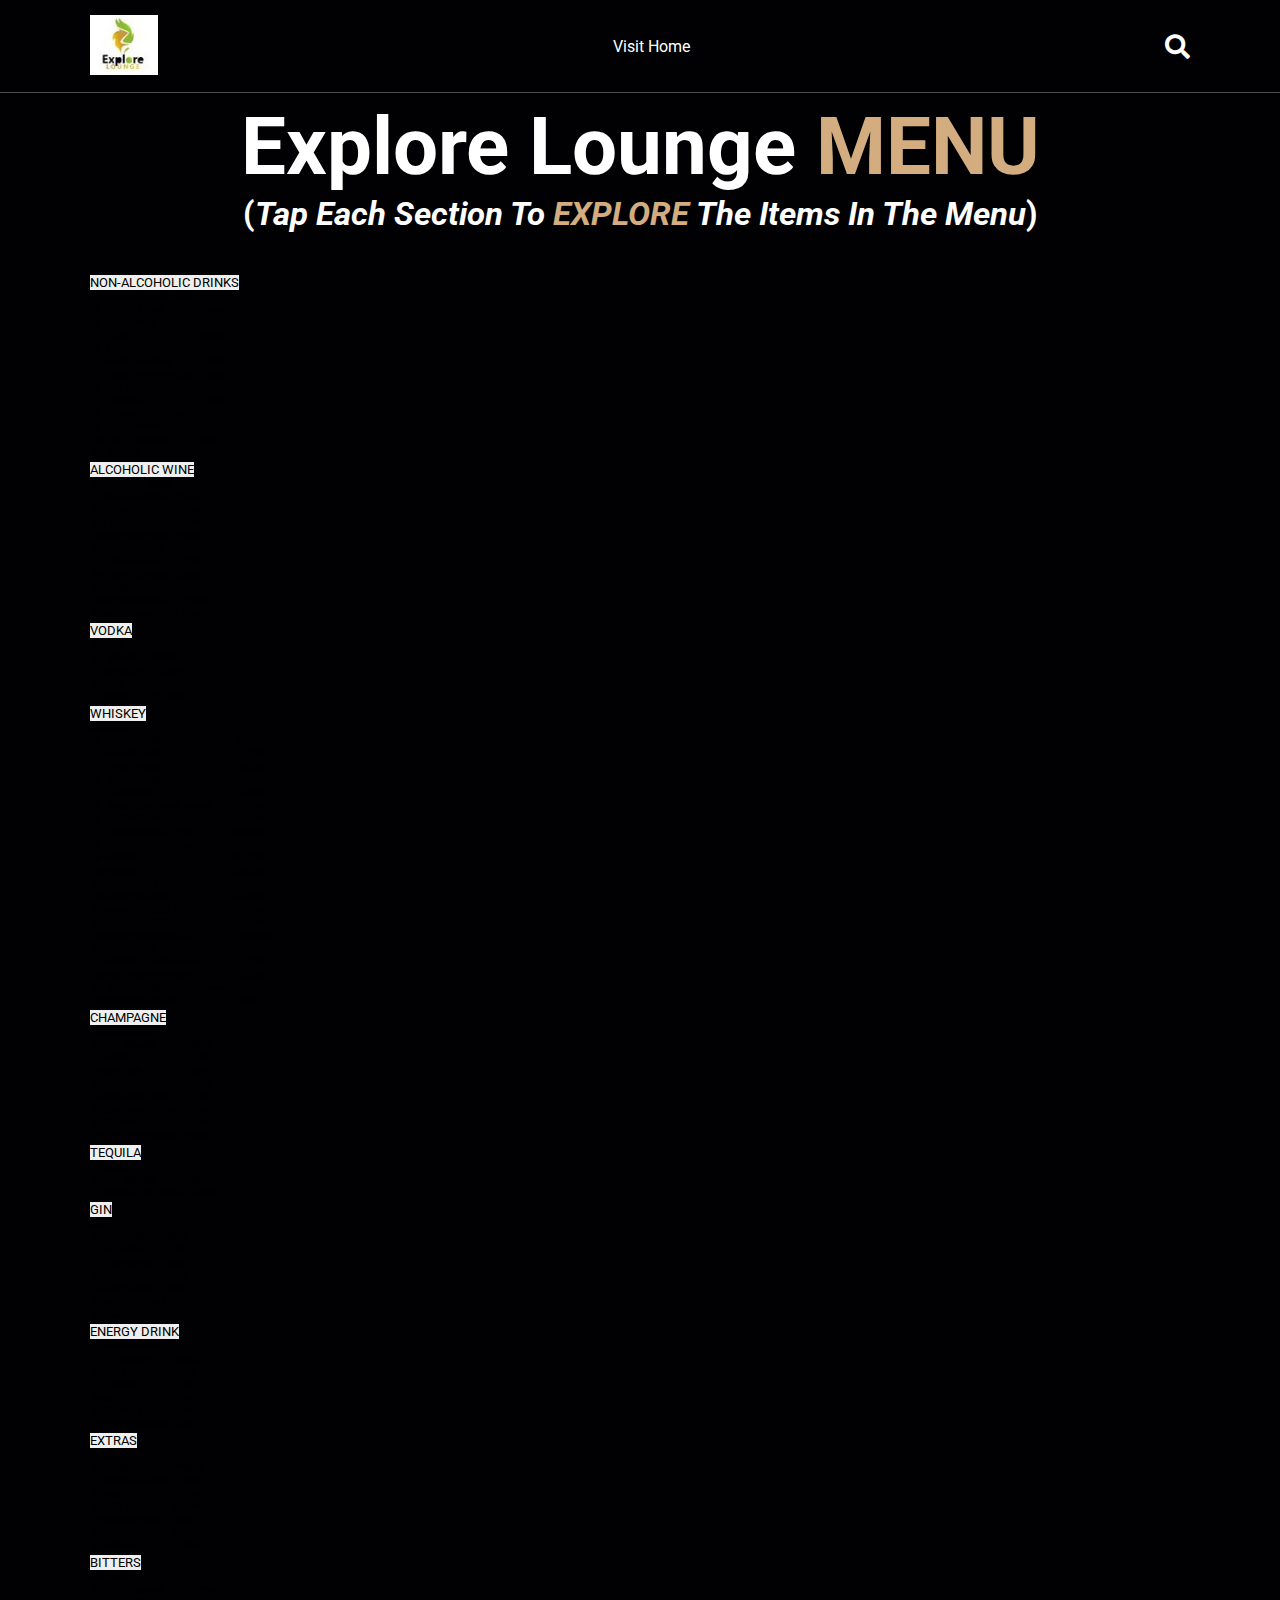
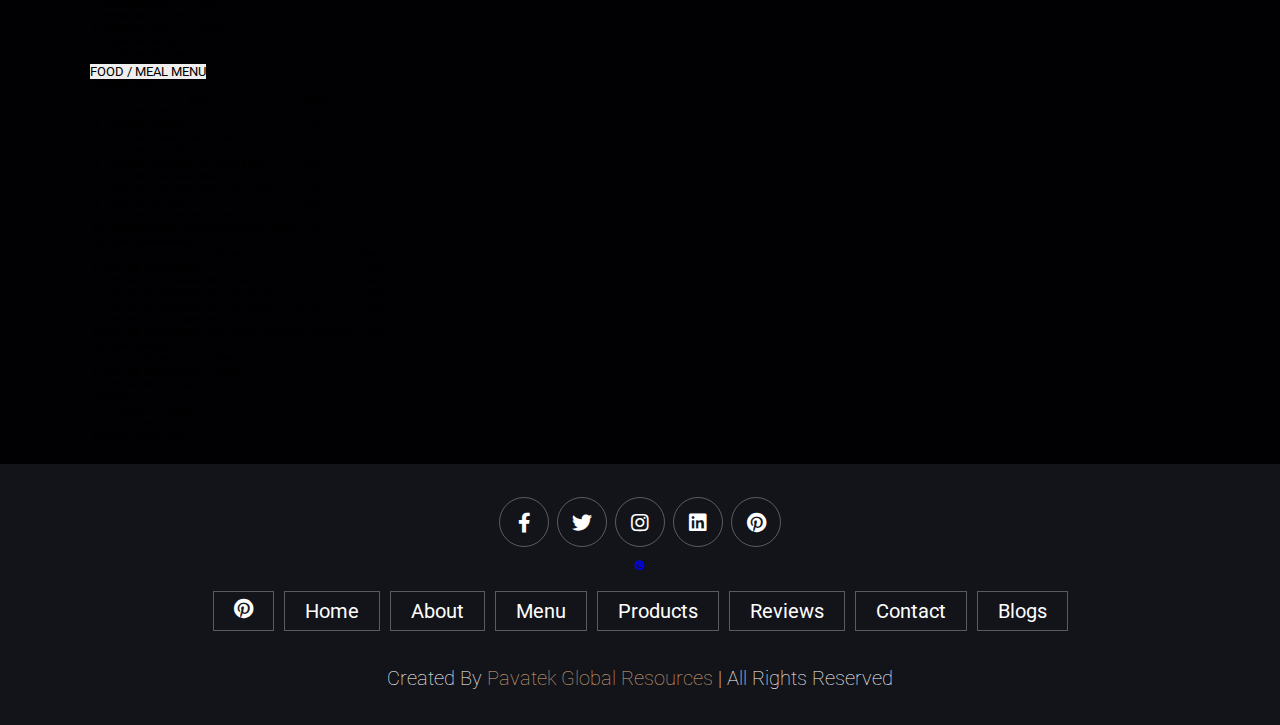
==== commit 8c69983d: "Update menu.html" ====
--- a/menu.html
+++ b/menu.html
@@ -596,9 +596,19 @@
                             <th scope="row">3</th>
                             <td>BEST CREAM</td>
                             <td>6,000</td>
-                            </tr>
+                            </tr>                            
                             <tr>
                             <th scope="row">4</th>
+                            <td>WHISKEY SHOT</td>
+                            <td>500</td>
+                            </tr>                            
+                            <tr>
+                            <th scope="row">5</th>
+                            <td>VODKA SHOT</td>
+                            <td>500</td>
+                            </tr>
+                            <tr>
+                            <th scope="row">6</th>
                             <td>SHISHA</td>
                             <td>3,000</td>
                             </tr>
@@ -679,47 +689,52 @@
                         <tbody>
                             <tr>
                             <th scope="row">1</th>
+                            <td>EXPLORE SUYA</td>
+                            <td>500</td>
+                            </tr>
+                            <tr>
+                            <th scope="row">2</th>
                             <td>EXPLORE TURKEY</td>
-                            <td>2,300</td>
-                            </tr>
-                            <tr>
-                            <th scope="row">2</th>
+                            <td>2,400</td>
+                            </tr>
+                            <tr>
+                            <th scope="row">3</th>
                             <td>EXPLORE TURKEY WITH FRIES</td>
+                            <td>3,000</td>
+                            </tr>
+                            <tr>
+                            <th scope="row">4</th>
+                            <td>EXPLORE CHICKEN LAP</td>
+                            <td>2,200</td>
+                            </tr>
+                            <tr>
+                            <th scope="row">5</th>
+                            <td>EXPLORE CHICKEN LAP WITH FRIES</td>
                             <td>2,800</td>
                             </tr>
                             <tr>
-                            <th scope="row">3</th>
-                            <td>EXPLORE CHICKEN THIGH</td>
-                            <td>2,000</td>
-                            </tr>
-                            <tr>
-                            <th scope="row">4</th>
-                            <td>EXPLORE CHICKEN THIGH WITH FRIES</td>
-                            <td>2,500</td>
-                            </tr>
-                            <tr>
-                            <th scope="row">5</th>
+                            <th scope="row">6</th>
                             <td>EXPLORE CHICKEN WINGS</td>
                             <td>1,500</td>
                             </tr>
                             <tr>
-                            <th scope="row">6</th>
+                            <th scope="row">7</th>
                             <td>EXPLORE CHICKEN WINGS WITH FRIES</td>
-                            <td>2,000</td>
-                            </tr>
-                            <tr>
-                            <th scope="row">7</th>
+                            <td>2,100</td>
+                            </tr>
+                            <tr>
+                            <th scope="row">8</th>
                             <td>EXPLORE TILAPIA</td>
                             <td>3,000</td>
                             </tr>
                             <tr>
-                            <th scope="row">8</th>
+                            <th scope="row">9</th>
                             <td>EXPLORE TILAPIA WITH FRIES</td>
-                            <td>3,500</td>
-                            </tr>
-                            <tr>
-                            <th scope="row">9</th>
-                            <td>PEPPERED MEAT WITH YAM CHIPS</td>
+                            <td>3,600</td>
+                            </tr>
+                            <tr>
+                            <th scope="row">10</th>
+                            <td>PEPPERED MEAT WITH FRIES/YAM CHIPS</td>
                             <td>1,600</td>
                             </tr>
                         </tbody>
@@ -807,7 +822,7 @@
                             <tr>
                             <th scope="row">1</th>
                             <td>EXTRA FRIES</td>
-                            <td>500</td>
+                            <td>600</td>
                             </tr>
                             <tr>
                             <th scope="row">2</th>
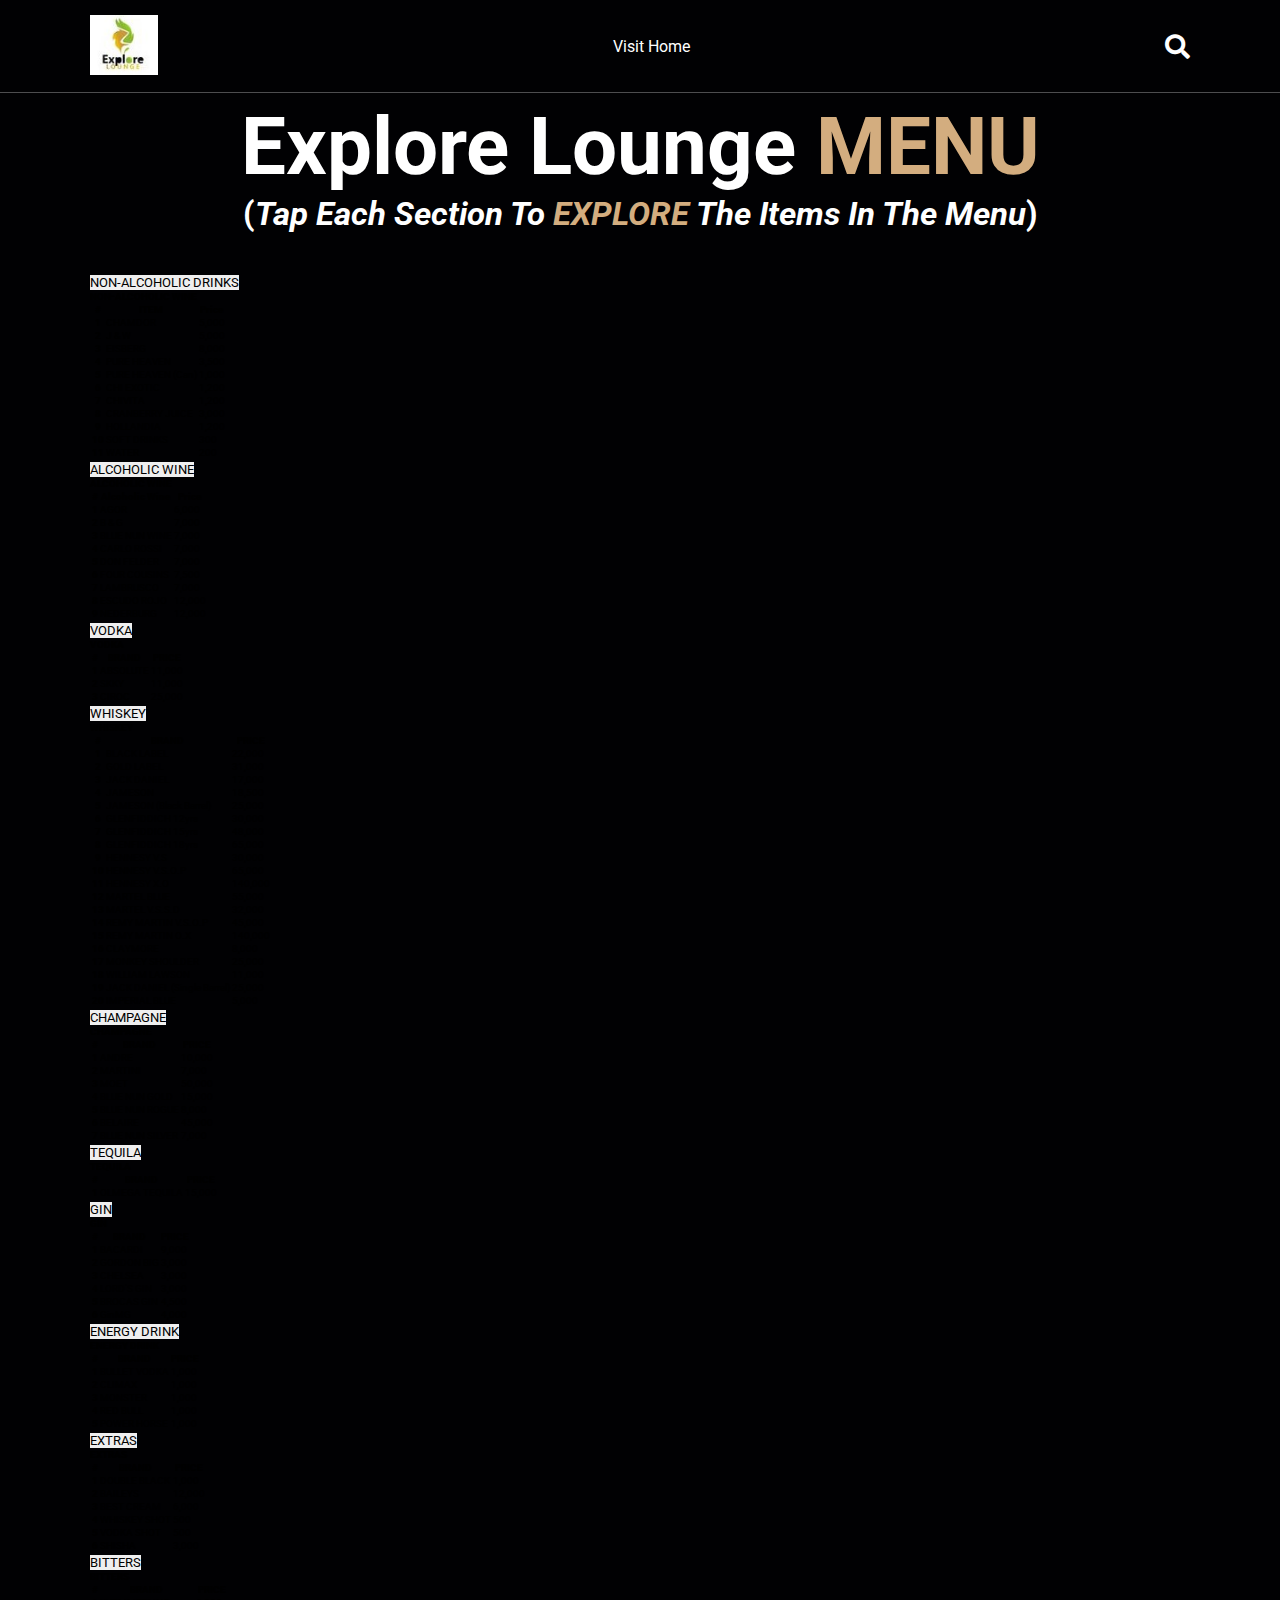
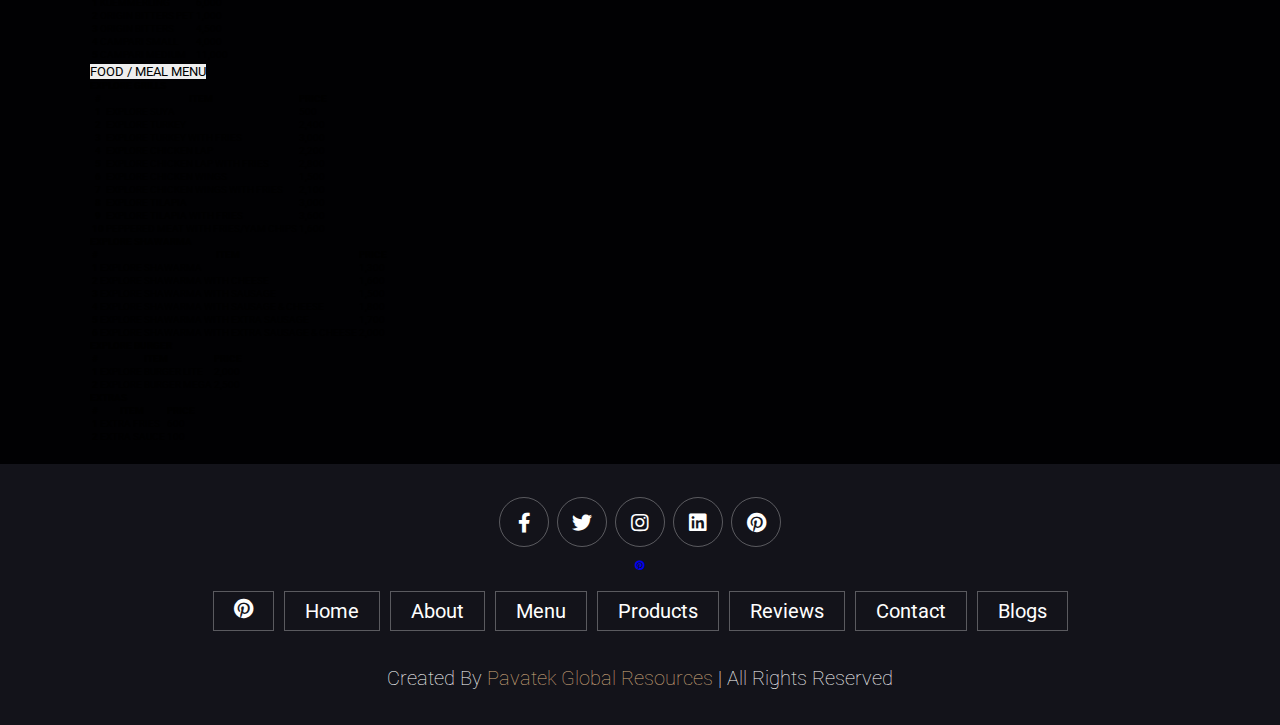
==== commit 563518eb: "Update menu.html" ====
--- a/menu.html
+++ b/menu.html
@@ -89,7 +89,7 @@
                               <tr>
                                 <th scope="row">4</th>
                                 <td>PURE HEAVEN</td>
-                                <td>3,000</td>
+                                <td>3,500</td>
                               </tr>
                               <tr>
                                 <th scope="row">5</th>
@@ -109,7 +109,7 @@
                               <tr>
                                 <th scope="row">8</th>
                                 <td>CRANBERRY JUICE</td>
-                                <td>2,500</td>
+                                <td>3,000</td>
                               </tr>
                               <tr>
                                 <th scope="row">9</th>
@@ -180,7 +180,7 @@
                             <tr>
                                 <th scope="row">6</th>
                                 <td>FOUR COUSINS</td>
-                                <td>6,500</td>
+                                <td>7,500</td>
                             </tr>
                             <tr>
                                 <th scope="row">7</th>
@@ -225,12 +225,12 @@
                             <tr>
                             <th scope="row">1</th>
                             <td>ABSOLUTE</td>
-                            <td>10,000</td>
+                            <td>11,000</td>
                             </tr>
                             <tr>
                             <th scope="row">2</th>
                             <td>SKKY</td>
-                            <td>10,000</td>
+                            <td>11,000</td>
                             </tr>
                             <tr>
                             <th scope="row">3</th>
@@ -265,12 +265,12 @@
                       <tr>
                         <th scope="row">1</th>
                         <td>BLACK LABEL</td>
-                        <td>18,000</td>
+                        <td>22,000</td>
                       </tr>
                       <tr>
                         <th scope="row">2</th>
                         <td>GOLD LABEL</td>
-                        <td>28,000</td>
+                        <td>31,000</td>
                       </tr>
                       <tr>
                         <th scope="row">3</th>
@@ -280,7 +280,7 @@
                       <tr>
                         <th scope="row">4</th>
                         <td>JAMESON</td>
-                        <td>16,000</td>
+                        <td>18,500</td>
                       </tr>
                       <tr>
                         <th scope="row">5</th>
@@ -290,17 +290,17 @@
                       <tr>
                         <th scope="row">6</th>
                         <td>GLENFIDDICH 12yrs</td>
-                        <td>25,000</td>
+                        <td>30,000</td>
                       </tr>
                       <tr>
                         <th scope="row">7</th>
                         <td>GLENFIDDICH 15yrs</td>
-                        <td>35,000</td>
+                        <td>48,000</td>
                       </tr>
                       <tr>
                         <th scope="row">8</th>
                         <td>GLENFIDDICH 18yrs</td>
-                        <td>55,000</td>
+                        <td>65,000</td>
                       </tr>
                       <tr>
                         <th scope="row">9</th>
@@ -310,7 +310,7 @@
                       <tr>
                         <th scope="row">10</th>
                         <td>HENNESY V.S.O.P</td>
-                        <td>55,000</td>
+                        <td>65,000</td>
                       </tr>
                       <tr>
                         <th scope="row">11</th>
@@ -320,12 +320,12 @@
                       <tr>
                         <th scope="row">12</th>
                         <td>MARTEL BLUE</td>
-                        <td>45,000</td>
+                        <td>55,000</td>
                       </tr>
                       <tr>
                         <th scope="row">13</th>
                         <td>MARTEL V.S.S.D</td>
-                        <td>25,000</td>
+                        <td>32,000</td>
                       </tr>
                       <tr>
                         <th scope="row">14</th>
@@ -345,12 +345,12 @@
                       <tr>
                         <th scope="row">17</th>
                         <td>MONKEY SHOULDER</td>
-                        <td>18,000</td>
+                        <td>25,000</td>
                       </tr>
                       <tr>
                         <th scope="row">18</th>
                         <td>WILLIAM LAWSON</td>
-                        <td>10,000</td>
+                        <td>11,000</td>
                       </tr>
                       <tr>
                         <th scope="row">19</th>
@@ -400,7 +400,7 @@
                         <tr>
                             <th scope="row">3</th>
                             <td>MOET</td>
-                            <td>45,000</td>
+                            <td>50,000</td>
                         </tr>
                         <tr>
                             <th scope="row">4</th>
@@ -410,7 +410,7 @@
                         <tr>
                             <th scope="row">5</th>
                             <td>BLUE NUN ROGUE</td>
-                            <td>7,000</td>
+                            <td>8,000</td>
                         </tr>
                         <tr>
                             <th scope="row">6</th>
@@ -650,7 +650,7 @@
                             <tr>
                             <th scope="row">3</th>
                             <td>ORIGIN BITTERS</td>
-                            <td>3,000</td>
+                            <td>4,500</td>
                             </tr>
                             <tr>
                             <th scope="row">4</th>
@@ -660,7 +660,7 @@
                             <tr>
                             <th scope="row">5</th>
                             <td>CAMPARI MEDIUM</td>
-                            <td>10,000</td>
+                            <td>11,000</td>
                             </tr>                       
                         </tbody>
                         </table>
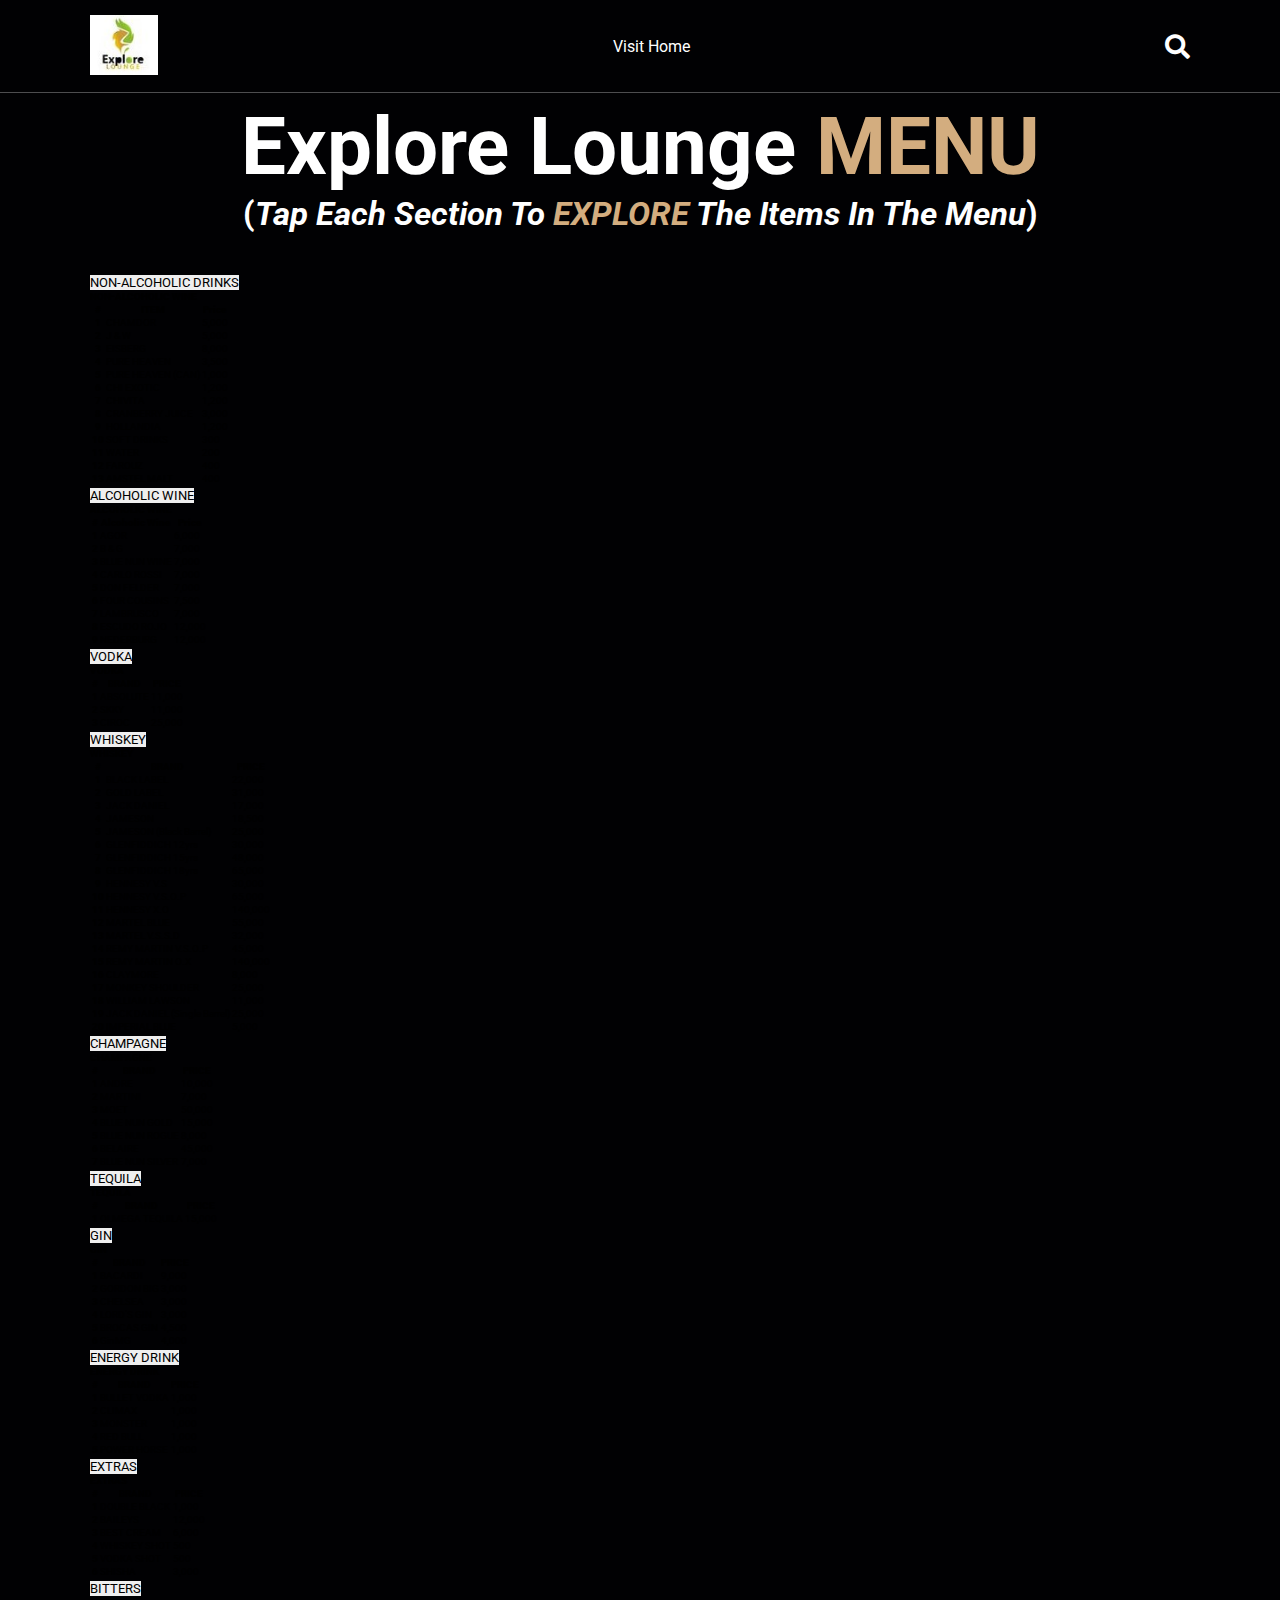
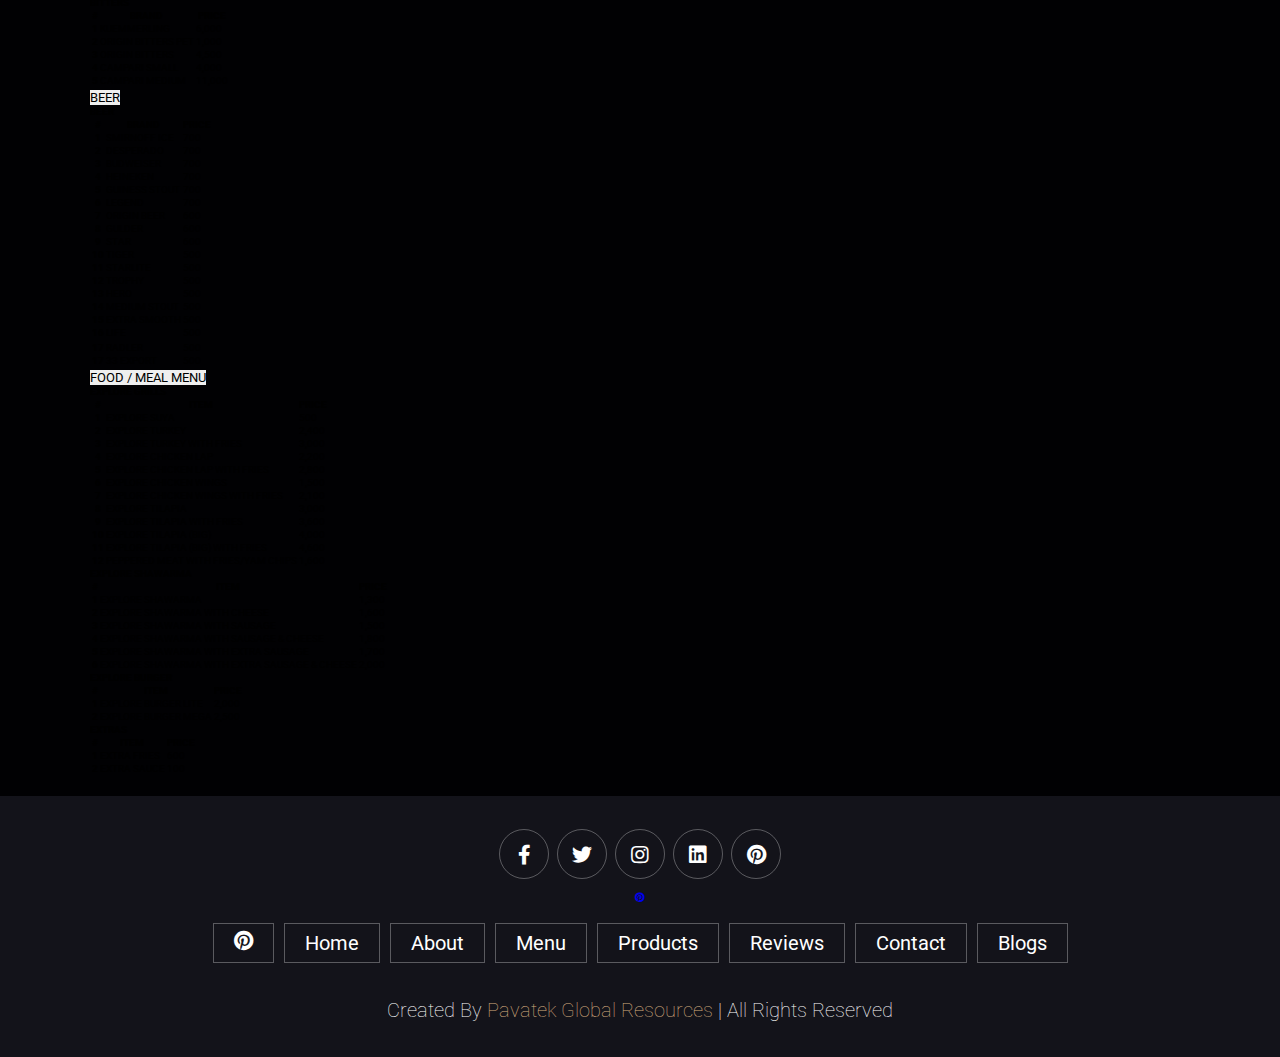
==== commit c933f9c8: "Update menu.html" ====
--- a/menu.html
+++ b/menu.html
@@ -93,7 +93,7 @@
                               </tr>
                               <tr>
                                 <th scope="row">5</th>
-                                <td>PURE HEAVEN (Can)</td>
+                                <td>PURE HEAVEN (CAN)</td>
                                 <td>1,000</td>
                               </tr>
                               <tr>
@@ -125,6 +125,16 @@
                                 <th scope="row">11</th>
                                 <td>WATER</td>
                                 <td>200</td>
+                              </tr>
+                                <tr>
+                                <th scope="row">12</th>
+                                <td>FAROUZ</td>
+                                <td>400</td>
+                              </tr>
+                                <tr>
+                                <th scope="row">13</th>
+                                <td>AMSTEL MALT</td>
+                                <td>400</td>
                               </tr>
                             </tbody>
                           </table>
@@ -667,6 +677,126 @@
                     </div>
                 </div>
             </div>
+             
+             
+             <!--BEER SECTION-->
+            <div class="accordion-item">
+                <h2 class="accordion-header" id="headingThree">
+                    <button class="accordion-button collapsed" type="button" data-bs-toggle="collapse" data-bs-target="#collapseThree" aria-expanded="false" aria-controls="collapseThree">
+                    BEER
+                    </button>
+                </h2>
+                <div id="collapseThree" class="accordion-collapse collapse" aria-labelledby="headingThree" data-bs-parent="#accordionExample">
+                    <div class="accordion-body">
+                    <strong>BEER</strong> 
+                    <table class="table">
+                        <thead>
+                            <tr>
+                            <th scope="col">#</th>
+                            <th scope="col">BRAND</th>
+                            <th scope="col">PRICE</th>
+                            </tr>
+                        </thead>
+                        <tbody>
+                            <tr>
+                            <th scope="row">1</th>
+                            <td>SMIRNOFF ICE</td>
+                            <td>700</td>
+                            </tr>
+                            <tr>
+                            <th scope="row">2</th>
+                            <td>DESPERADO</td>
+                            <td>700</td>
+                            </tr>
+                            <tr>
+                            <th scope="row">3</th>
+                            <td>BUDWEISER</td>
+                            <td>700</td>
+                            </tr>                            
+                            <tr>
+                            <th scope="row">4</th>
+                            <td>HEINEKEN</td>
+                            <td>700</td>
+                            </tr>
+                            <tr>
+                            <th scope="row">5</th>
+                            <td>GUINESS STOUT</td>
+                            <td>700</td>
+                            </tr>
+                            <tr>
+                            <th scope="row">6</th>
+                            <td>LEGEND</td>
+                            <td>700</td>
+                            </tr>
+                            <tr>
+                            <th scope="row">7</th>
+                            <td>ORIGIN BEER</td>
+                            <td>600</td>
+                            </tr>
+                            <tr>
+                            <th scope="row">8</th>
+                            <td>GULDER</td>
+                            <td>600</td>
+                            </tr>
+                            <tr>
+                            <th scope="row">9</th>
+                            <td>STAR</td>
+                            <td>600</td>
+                            </tr>
+                            <tr>
+                            <th scope="row">10</th>
+                            <td>TIGER</td>
+                            <td>500</td>
+                            </tr>
+                            <tr>
+                            <th scope="row">11</th>
+                            <td>STARLITE</td>
+                            <td>500</td>
+                            </tr>
+                            <tr>
+                            <th scope="row">12</th>
+                            <td>TROPHY</td>
+                            <td>500</td>
+                            </tr>
+                            <tr>
+                            <th scope="row">13</th>
+                            <td>HERO</td>
+                            <td>500</td>
+                            </tr>
+                            <tr>
+                            <th scope="row">14</th>
+                            <td>MEDIUM STOUT</td>
+                            <td>500</td>
+                            </tr>
+                            <tr>
+                            <th scope="row">15</th>
+                            <td>EXTRA SMOOTH</td>
+                            <td>500</td>
+                            </tr>
+                            <tr>
+                            <th scope="row">16</th>
+                            <td>LIFE</td>
+                            <td>500</td>
+                            </tr>
+                            <tr>
+                            <tr>
+                            <th scope="row">17</th>
+                            <td>RADLER</td>
+                            <td>500</td>
+                            </tr>
+                            <tr>
+                            <th scope="row">17</th>
+                            <td>33 EXPORT</td>
+                            <td>500</td>
+                            </tr>
+                        </tbody>
+                        </table>
+                    </div>
+                </div>
+            </div>
+
+
+             
 
             <!--ENERGY DRINK SECTION-->
             <div class="accordion-item">
@@ -734,6 +864,16 @@
                             </tr>
                             <tr>
                             <th scope="row">10</th>
+                            <td>EXPLORE TILAPIA (BIG)</td>
+                            <td>4,000</td>
+                            </tr>
+                            <tr>
+                            <th scope="row">11</th>
+                            <td>EXPLORE TILAPIA (BIG) WITH FRIES</td>
+                            <td>4,600</td>
+                            </tr>
+                            <tr>
+                            <th scope="row">12</th>
                             <td>PEPPERED MEAT WITH FRIES/YAM CHIPS</td>
                             <td>1,600</td>
                             </tr>
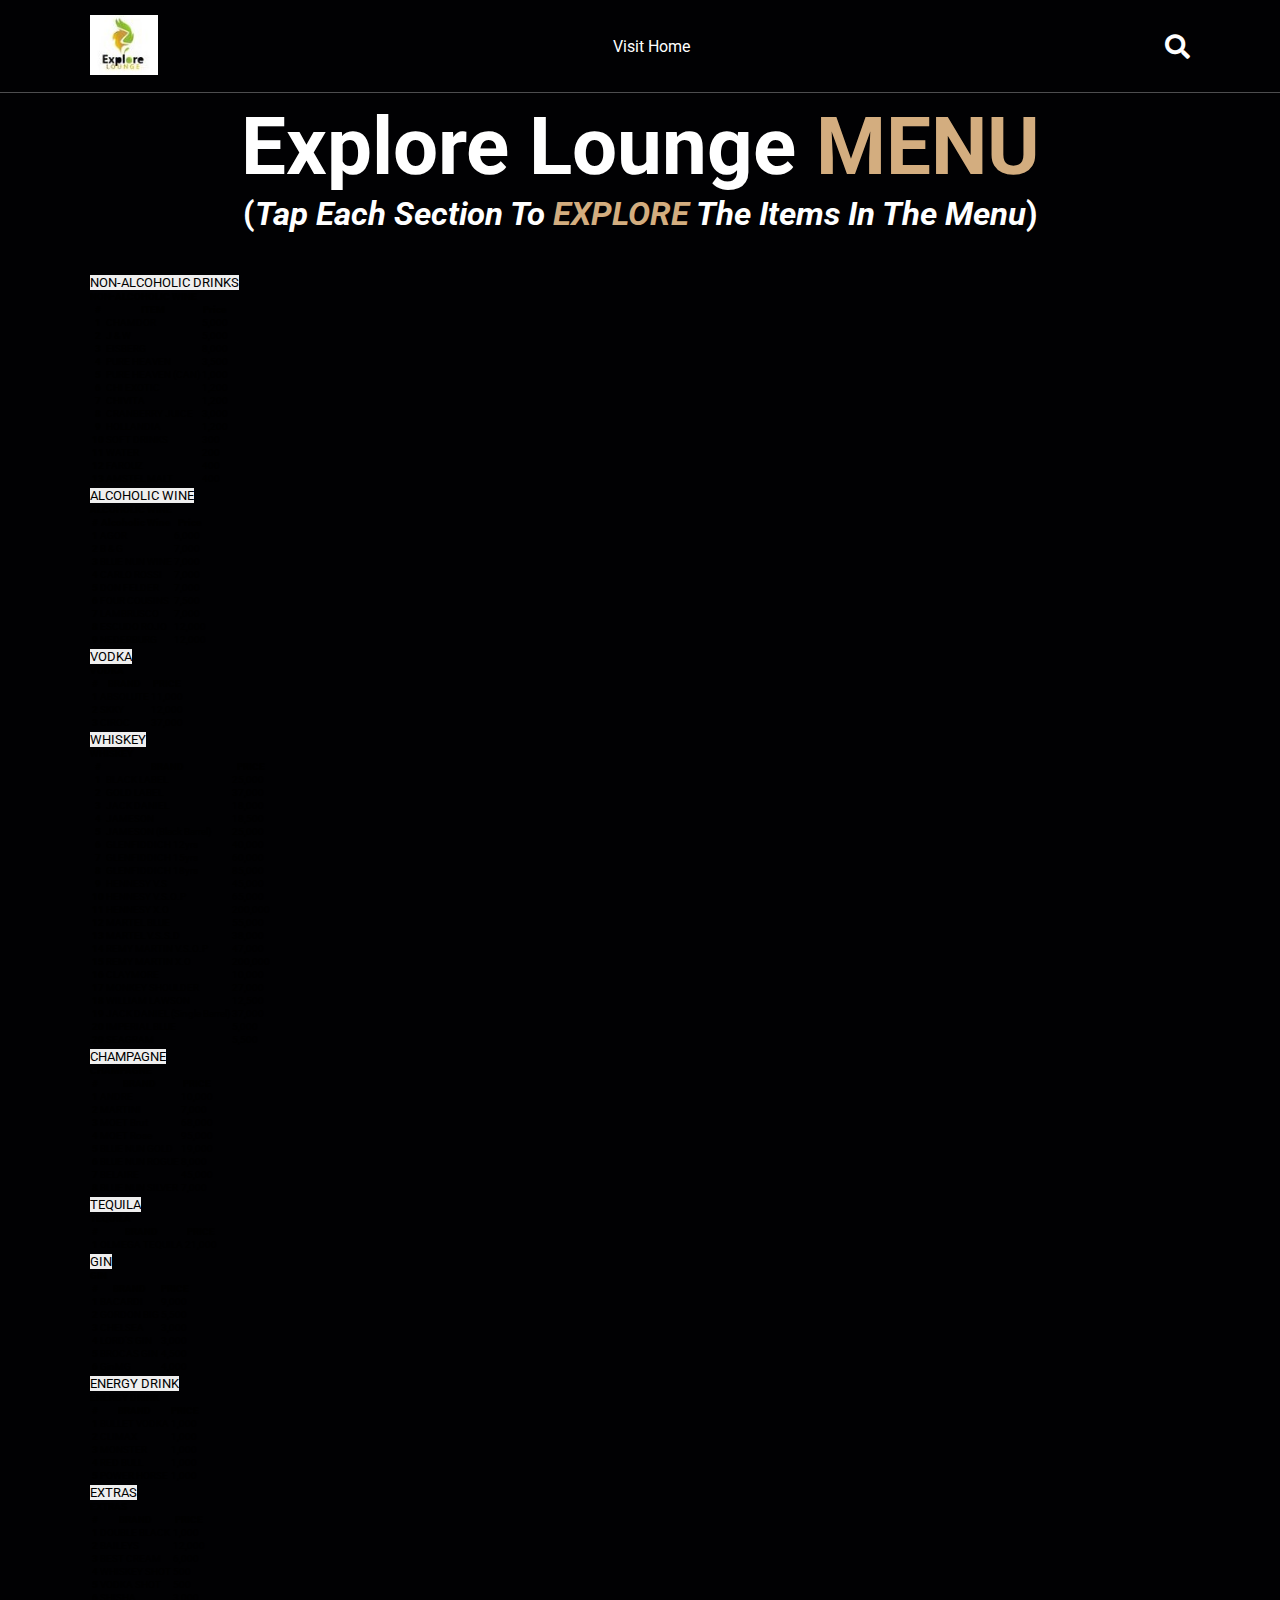
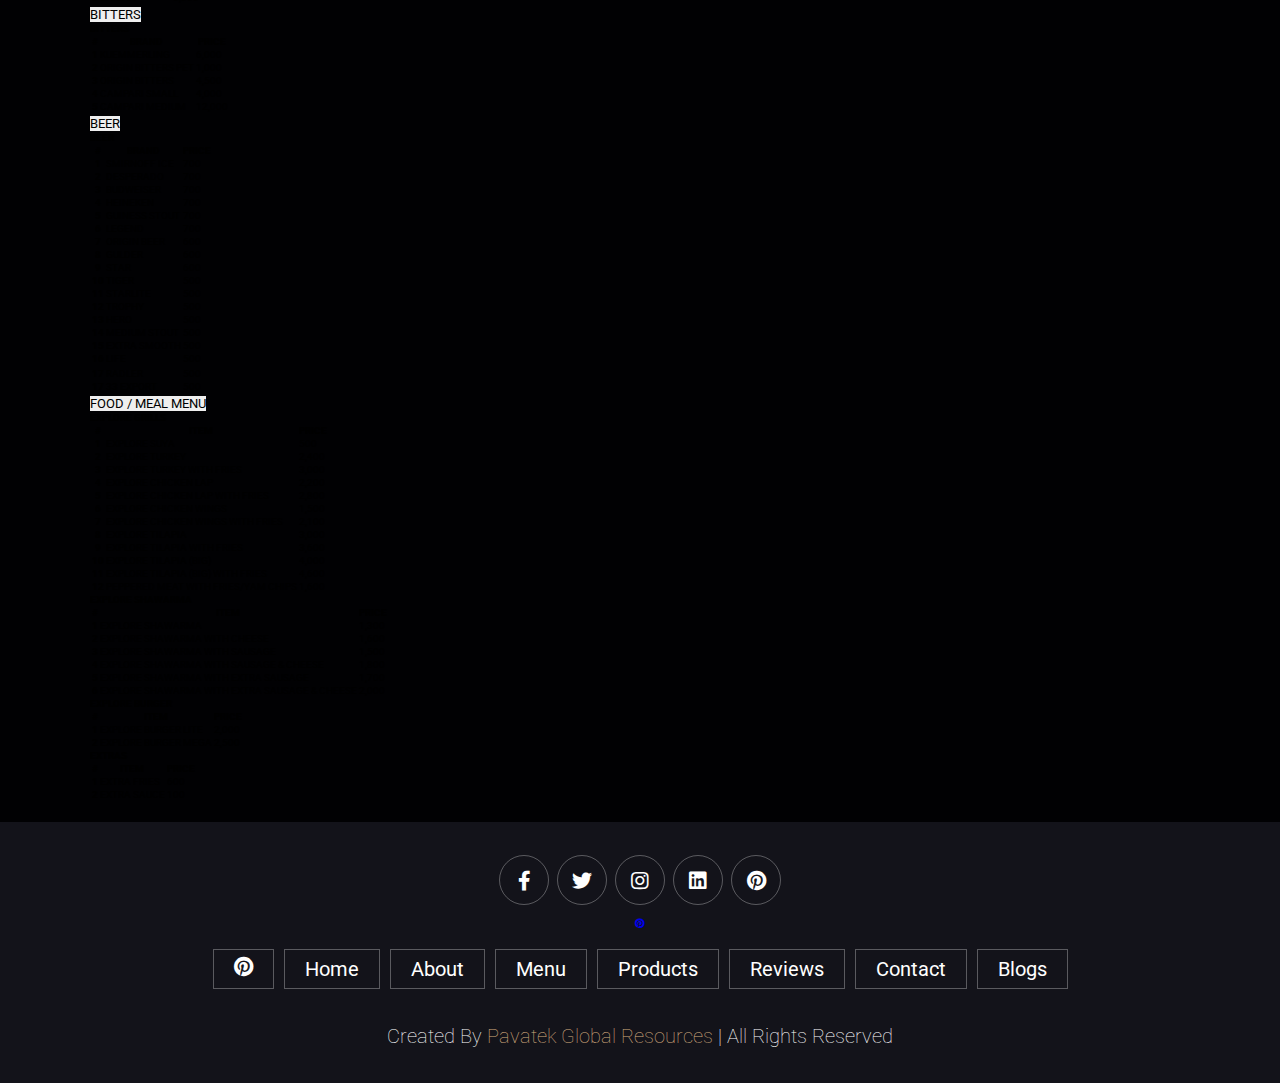
==== commit 382e8965: "Update menu.html" ====
--- a/menu.html
+++ b/menu.html
@@ -240,12 +240,12 @@
                             <tr>
                             <th scope="row">2</th>
                             <td>SKKY</td>
-                            <td>11,000</td>
+                            <td>12,000</td>
                             </tr>
                             <tr>
                             <th scope="row">3</th>
                             <td>CIROC</td>
-                            <td>25,000</td>
+                            <td>37,000</td>
                             </tr>
                         </tbody>
                         </table>
@@ -275,17 +275,17 @@
                       <tr>
                         <th scope="row">1</th>
                         <td>BLACK LABEL</td>
-                        <td>22,000</td>
+                        <td>25,000</td>
                       </tr>
                       <tr>
                         <th scope="row">2</th>
                         <td>GOLD LABEL</td>
-                        <td>31,000</td>
+                        <td>37,000</td>
                       </tr>
                       <tr>
                         <th scope="row">3</th>
                         <td>JACK DANIEL</td>
-                        <td>17,000</td>
+                        <td>18,000</td>
                       </tr>
                       <tr>
                         <th scope="row">4</th>
@@ -300,22 +300,22 @@
                       <tr>
                         <th scope="row">6</th>
                         <td>GLENFIDDICH 12yrs</td>
-                        <td>30,000</td>
+                        <td>40,000</td>
                       </tr>
                       <tr>
                         <th scope="row">7</th>
                         <td>GLENFIDDICH 15yrs</td>
-                        <td>48,000</td>
+                        <td>60,000</td>
                       </tr>
                       <tr>
                         <th scope="row">8</th>
                         <td>GLENFIDDICH 18yrs</td>
-                        <td>65,000</td>
+                        <td>85,000</td>
                       </tr>
                       <tr>
                         <th scope="row">9</th>
                         <td>HENNESY V.S</td>
-                        <td>30,000</td>
+                        <td>45,000</td>
                       </tr>
                       <tr>
                         <th scope="row">10</th>
@@ -325,7 +325,7 @@
                       <tr>
                         <th scope="row">11</th>
                         <td>HENNESY X.O</td>
-                        <td>140,000</td>
+                        <td>200,000</td>
                       </tr>
                       <tr>
                         <th scope="row">12</th>
@@ -335,42 +335,47 @@
                       <tr>
                         <th scope="row">13</th>
                         <td>MARTEL V.S.S.D</td>
-                        <td>32,000</td>
+                        <td>38,000</td>
                       </tr>
                       <tr>
                         <th scope="row">14</th>
                         <td>REMY MARTIN V.S.O.P</td>
-                        <td>45,000</td>
+                        <td>47,000</td>
                       </tr>
                       <tr>
                         <th scope="row">15</th>
-                        <td>REMY MARTIN O.X</td>
-                        <td>140,000</td>
+                        <td>REMY MARTIN X.O</td>
+                        <td>200,000</td>
                       </tr>
                       <tr>
                         <th scope="row">16</th>
                         <td>CLAYMORE</td>
-                        <td>8,000</td>
+                        <td>10,000</td>
                       </tr>
                       <tr>
                         <th scope="row">17</th>
                         <td>MONKEY SHOULDER</td>
-                        <td>25,000</td>
+                        <td>27,000</td>
                       </tr>
                       <tr>
                         <th scope="row">18</th>
                         <td>WILLIAM LAWSON</td>
-                        <td>11,000</td>
+                        <td>12,500</td>
                       </tr>
                       <tr>
                         <th scope="row">19</th>
                         <td>JACK DANIEL (Single Barrel)</td>
-                        <td>25,000</td>
+                        <td>37,000</td>
                       </tr>
                       <tr>
                         <th scope="row">20</th>
                         <td>IMPERIAL BLUE</td>
                         <td>5,000</td>
+                      </tr>
+                      <tr>
+                        <th scope="row">20</th>
+                        <td>SEAGRAM</td>
+                        <td>5,500</td>
                       </tr>                     
                     </tbody>
                   </table>
@@ -409,26 +414,31 @@
                         </tr>
                         <tr>
                             <th scope="row">3</th>
-                            <td>MOET</td>
-                            <td>50,000</td>
+                            <td>MOET Brut</td>
+                            <td>68,000</td>
                         </tr>
                         <tr>
                             <th scope="row">4</th>
-                            <td>BLUE NUN GOLD</td>
-                            <td>15,000</td>
+                            <td>MOET Rose</td>
+                            <td>95,000</td>
                         </tr>
                         <tr>
                             <th scope="row">5</th>
+                            <td>BLUE NUN GOLD</td>
+                            <td>19,000</td>
+                        </tr>
+                        <tr>
+                            <th scope="row">6</th>
                             <td>BLUE NUN ROGUE</td>
                             <td>8,000</td>
                         </tr>
                         <tr>
-                            <th scope="row">6</th>
+                            <th scope="row">7</th>
                             <td>BELAIRE</td>
                             <td>45,000</td>
                         </tr>
                         <tr>
-                            <th scope="row">7</th>
+                            <th scope="row">8</th>
                             <td>BLUE NUN SILVER</td>
                             <td>7,000</td>
                         </tr>
@@ -460,7 +470,7 @@
                           <tr>
                             <th scope="row">1</th>
                             <td>OLMEGA TEQUILA</td>
-                            <td>15,000</td>
+                            <td>21,000</td>
                           </tr>
                         </tbody>
                       </table>
@@ -495,7 +505,7 @@
                             <tr>
                             <th scope="row">2</th>
                             <td>GORDON BIG</td>
-                            <td>3,000</td>
+                            <td>5,500</td>
                             </tr>
                             <tr>
                             <th scope="row">3</th>
@@ -670,7 +680,7 @@
                             <tr>
                             <th scope="row">5</th>
                             <td>CAMPARI MEDIUM</td>
-                            <td>11,000</td>
+                            <td>12,000</td>
                             </tr>                       
                         </tbody>
                         </table>
@@ -681,12 +691,12 @@
              
              <!--BEER SECTION-->
             <div class="accordion-item">
-                <h2 class="accordion-header" id="headingThree">
-                    <button class="accordion-button collapsed" type="button" data-bs-toggle="collapse" data-bs-target="#collapseThree" aria-expanded="false" aria-controls="collapseThree">
+                <h2 class="accordion-header" id="headingEleven">
+                    <button class="accordion-button collapsed" type="button" data-bs-toggle="collapse" data-bs-target="#collapseEleven" aria-expanded="false" aria-controls="collapseThree">
                     BEER
                     </button>
                 </h2>
-                <div id="collapseThree" class="accordion-collapse collapse" aria-labelledby="headingThree" data-bs-parent="#accordionExample">
+                <div id="collapseEleven" class="accordion-collapse collapse" aria-labelledby="headingEleven" data-bs-parent="#accordionExample">
                     <div class="accordion-body">
                     <strong>BEER</strong> 
                     <table class="table">
@@ -800,12 +810,12 @@
 
             <!--ENERGY DRINK SECTION-->
             <div class="accordion-item">
-                <h2 class="accordion-header" id="headingEleven">
-                    <button class="accordion-button collapsed" type="button" data-bs-toggle="collapse" data-bs-target="#collapseEleven" aria-expanded="false" aria-controls="collapseEleven">
+                <h2 class="accordion-header" id="headingTwelve">
+                    <button class="accordion-button collapsed" type="button" data-bs-toggle="collapse" data-bs-target="#collapseTwelve" aria-expanded="false" aria-controls="collapseEleven">
                     FOOD / MEAL MENU
                     </button>
                 </h2>
-                <div id="collapseEleven" class="accordion-collapse collapse" aria-labelledby="headingEleven" data-bs-parent="#accordionExample">
+                <div id="collapseTwelve" class="accordion-collapse collapse" aria-labelledby="headingTwelve" data-bs-parent="#accordionExample">
                     <div class="accordion-body">
                     <strong>EXPLORE GRILLS</strong>
                     <table class="table">
